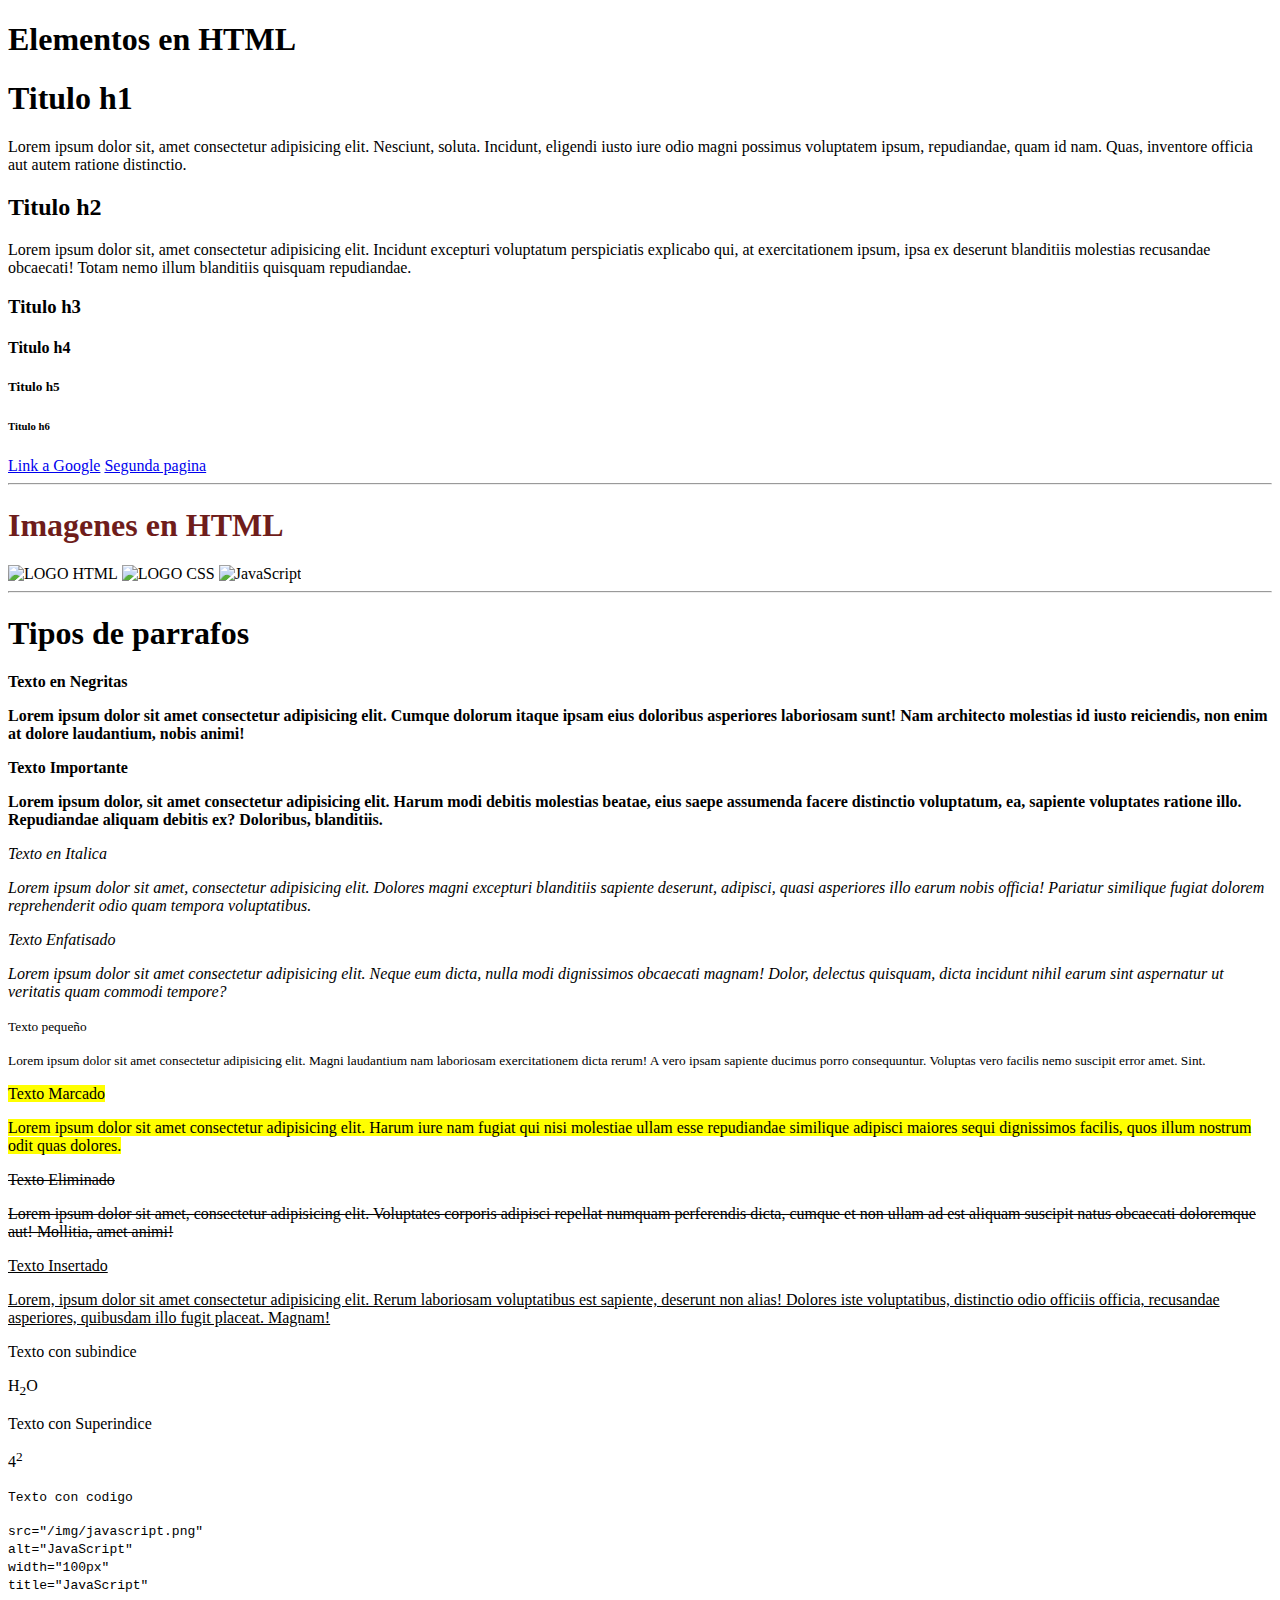
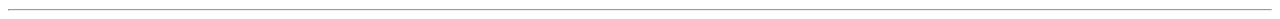
==== index.html @ 60fa77d1 "Vimos los tipos de texto en html" ====
<!DOCTYPE html>
<html lang="en">
  <head>
    <meta charset="UTF-8" />
    <meta http-equiv="X-UA-Compatible" content="IE=edge" />
    <meta name="viewport" content="width=device-width, initial-scale=1.0" />
    <title>Document</title>
  </head>

  <body>
    <!--Si queremos un color de fondo dentro del HTML podemos usar 
        style="background-color: #F0EBD8;-->
    <h1>Elementos en HTML</h1>
    <h1>Titulo h1</h1>
    <p>
      Lorem ipsum dolor sit, amet consectetur adipisicing elit. Nesciunt,
      soluta. Incidunt, eligendi iusto iure odio magni possimus voluptatem
      ipsum, repudiandae, quam id nam. Quas, inventore officia aut autem ratione
      distinctio.
    </p>
    <h2>Titulo h2</h2>
    <p>
      Lorem ipsum dolor sit, amet consectetur adipisicing elit. Incidunt
      excepturi voluptatum perspiciatis explicabo qui, at exercitationem ipsum,
      ipsa ex deserunt blanditiis molestias recusandae obcaecati! Totam nemo
      illum blanditiis quisquam repudiandae.
    </p>
    <h3>Titulo h3</h3>
    <h4>Titulo h4</h4>
    <h5>Titulo h5</h5>
    <h6>Titulo h6</h6>
    <a href="https://google.com" target="_blank">Link a Google</a>

    <!--Esta pagina se mostrara en una nueva pestaña, esto es gracias a la 
        etiqueta tarjet-->

    <a href="second.html">Segunda pagina</a>

    <hr />

    <h1 style="color: #6f1d1b">Imagenes en HTML</h1>
    <img src="/img/html.png" alt="LOGO HTML" width="100px" title="HTML" />
    <img src="/img/css.png" alt="LOGO CSS" width="100px" title="CSS" />
    <img
      src="/img/javascript.png"
      alt="JavaScript"
      width="100px"
      title="JavaScript"
    />

    <hr />

    <h1>Tipos de parrafos</h1>
    <p><b>Texto en Negritas</b></p>
    <p>
      <b
        >Lorem ipsum dolor sit amet consectetur adipisicing elit. Cumque dolorum
        itaque ipsam eius doloribus asperiores laboriosam sunt! Nam architecto
        molestias id iusto reiciendis, non enim at dolore laudantium, nobis
        animi!</b
      >
    </p>
    <p><strong>Texto Importante</strong></p>
    <p>
      <strong
        >Lorem ipsum dolor, sit amet consectetur adipisicing elit. Harum modi
        debitis molestias beatae, eius saepe assumenda facere distinctio
        voluptatum, ea, sapiente voluptates ratione illo. Repudiandae aliquam
        debitis ex? Doloribus, blanditiis.</strong
      >
    </p>
    <p><i>Texto en Italica</i></p>
    <p>
      <i
        >Lorem ipsum dolor sit amet, consectetur adipisicing elit. Dolores magni
        excepturi blanditiis sapiente deserunt, adipisci, quasi asperiores illo
        earum nobis officia! Pariatur similique fugiat dolorem reprehenderit
        odio quam tempora voluptatibus.</i
      >
    </p>
    <p><em>Texto Enfatisado</em></p>
    <p>
      <em
        >Lorem ipsum dolor sit amet consectetur adipisicing elit. Neque eum
        dicta, nulla modi dignissimos obcaecati magnam! Dolor, delectus
        quisquam, dicta incidunt nihil earum sint aspernatur ut veritatis quam
        commodi tempore?</em
      >
    </p>
    <p><small>Texto pequeño</small></p>
    <p>
      <small
        >Lorem ipsum dolor sit amet consectetur adipisicing elit. Magni
        laudantium nam laboriosam exercitationem dicta rerum! A vero ipsam
        sapiente ducimus porro consequuntur. Voluptas vero facilis nemo suscipit
        error amet. Sint.</small
      >
    </p>
    <p><mark>Texto Marcado</mark></p>
    <p>
      <mark
        >Lorem ipsum dolor sit amet consectetur adipisicing elit. Harum iure nam
        fugiat qui nisi molestiae ullam esse repudiandae similique adipisci
        maiores sequi dignissimos facilis, quos illum nostrum odit quas
        dolores.</mark
      >
    </p>
    <p><del>Texto Eliminado</del></p>
    <p>
      <del
        >Lorem ipsum dolor sit amet, consectetur adipisicing elit. Voluptates
        corporis adipisci repellat numquam perferendis dicta, cumque et non
        ullam ad est aliquam suscipit natus obcaecati doloremque aut! Mollitia,
        amet animi!
      </del>
    </p>
    <p><ins>Texto Insertado</ins></p>
    <p>
      <ins
        >Lorem, ipsum dolor sit amet consectetur adipisicing elit. Rerum
        laboriosam voluptatibus est sapiente, deserunt non alias! Dolores iste
        voluptatibus, distinctio odio officiis officia, recusandae asperiores,
        quibusdam illo fugit placeat. Magnam!
      </ins>
      <p>Texto con subindice</p>
    </p>
    <P>H<sub>2</sub>O</P>
    <p>Texto con Superindice</p>
    <p>4<sup>2</sup></p>
    <p><code>Texto con codigo</code></p>
    <p>
        <code>
            src="/img/javascript.png"<br>
            alt="JavaScript"<br>
            width="100px"<br>
            title="JavaScript"<br>
        </code>
    </p>

    <hr>


  </body>
</html>
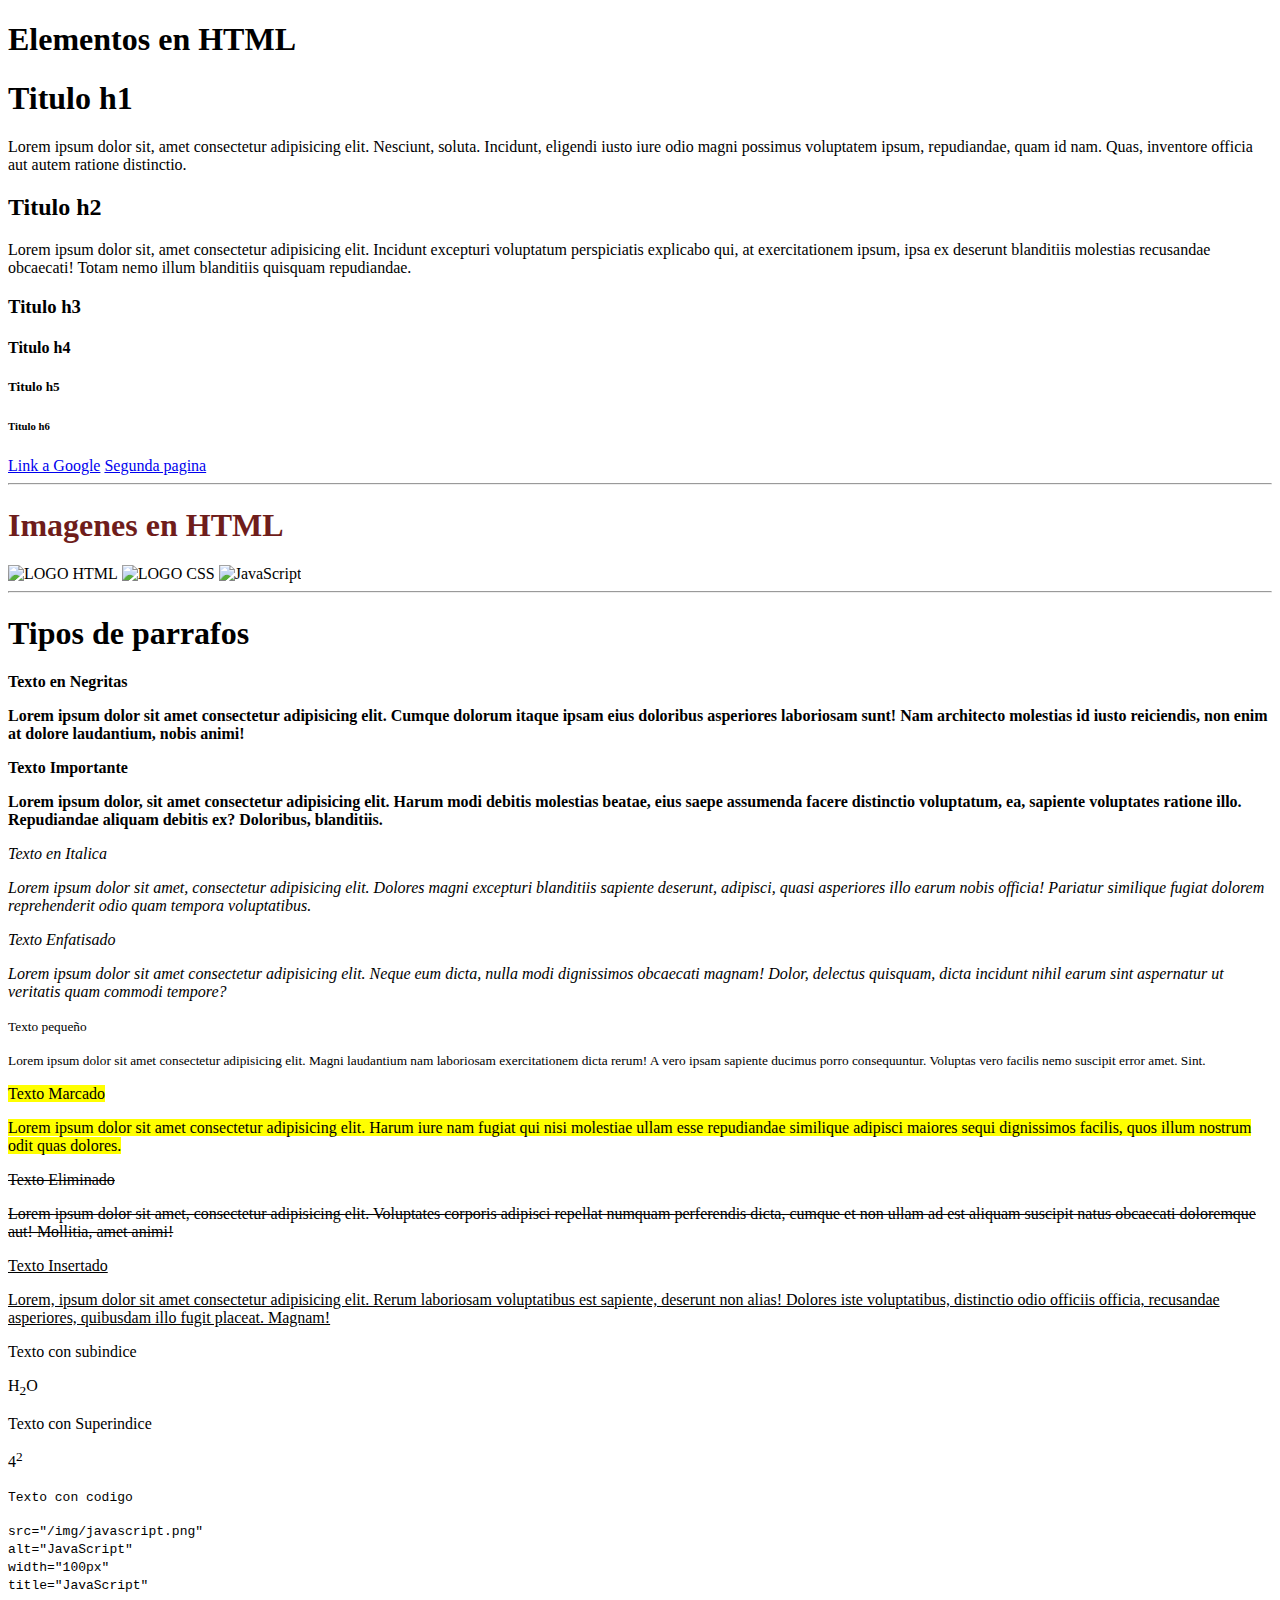
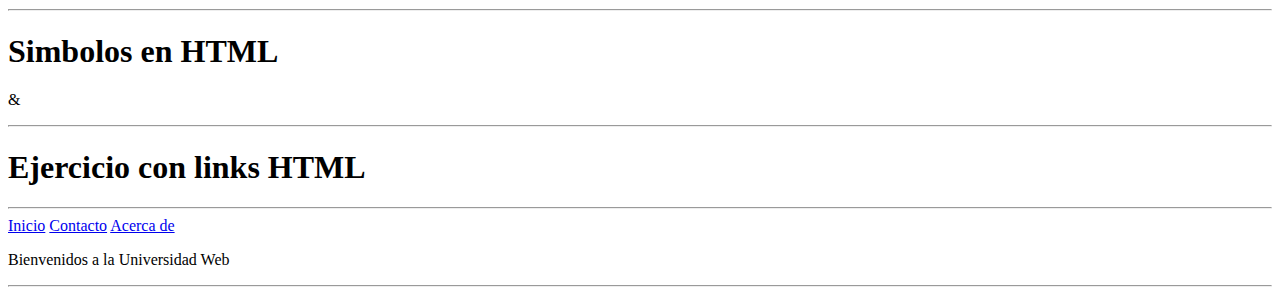
==== commit cf5a759b: "Realizamos un ejercicio simple de un menu con diferetes links" ====
--- a/index.html
+++ b/index.html
@@ -139,6 +139,18 @@
 
     <hr>
 
+    <h1>Simbolos en HTML</h1>
+    <p>&</p>
 
+    <hr>
+
+    <h1>Ejercicio con links HTML</h1>
+    <hr>
+    <a href="/index.html">Inicio</a>
+    <a href="/contacto.html">Contacto</a>
+    <a href="/acerca-de.html">Acerca de</a>
+    <p>Bienvenidos a la Universidad Web</p>
+    <hr>
+    
   </body>
 </html>
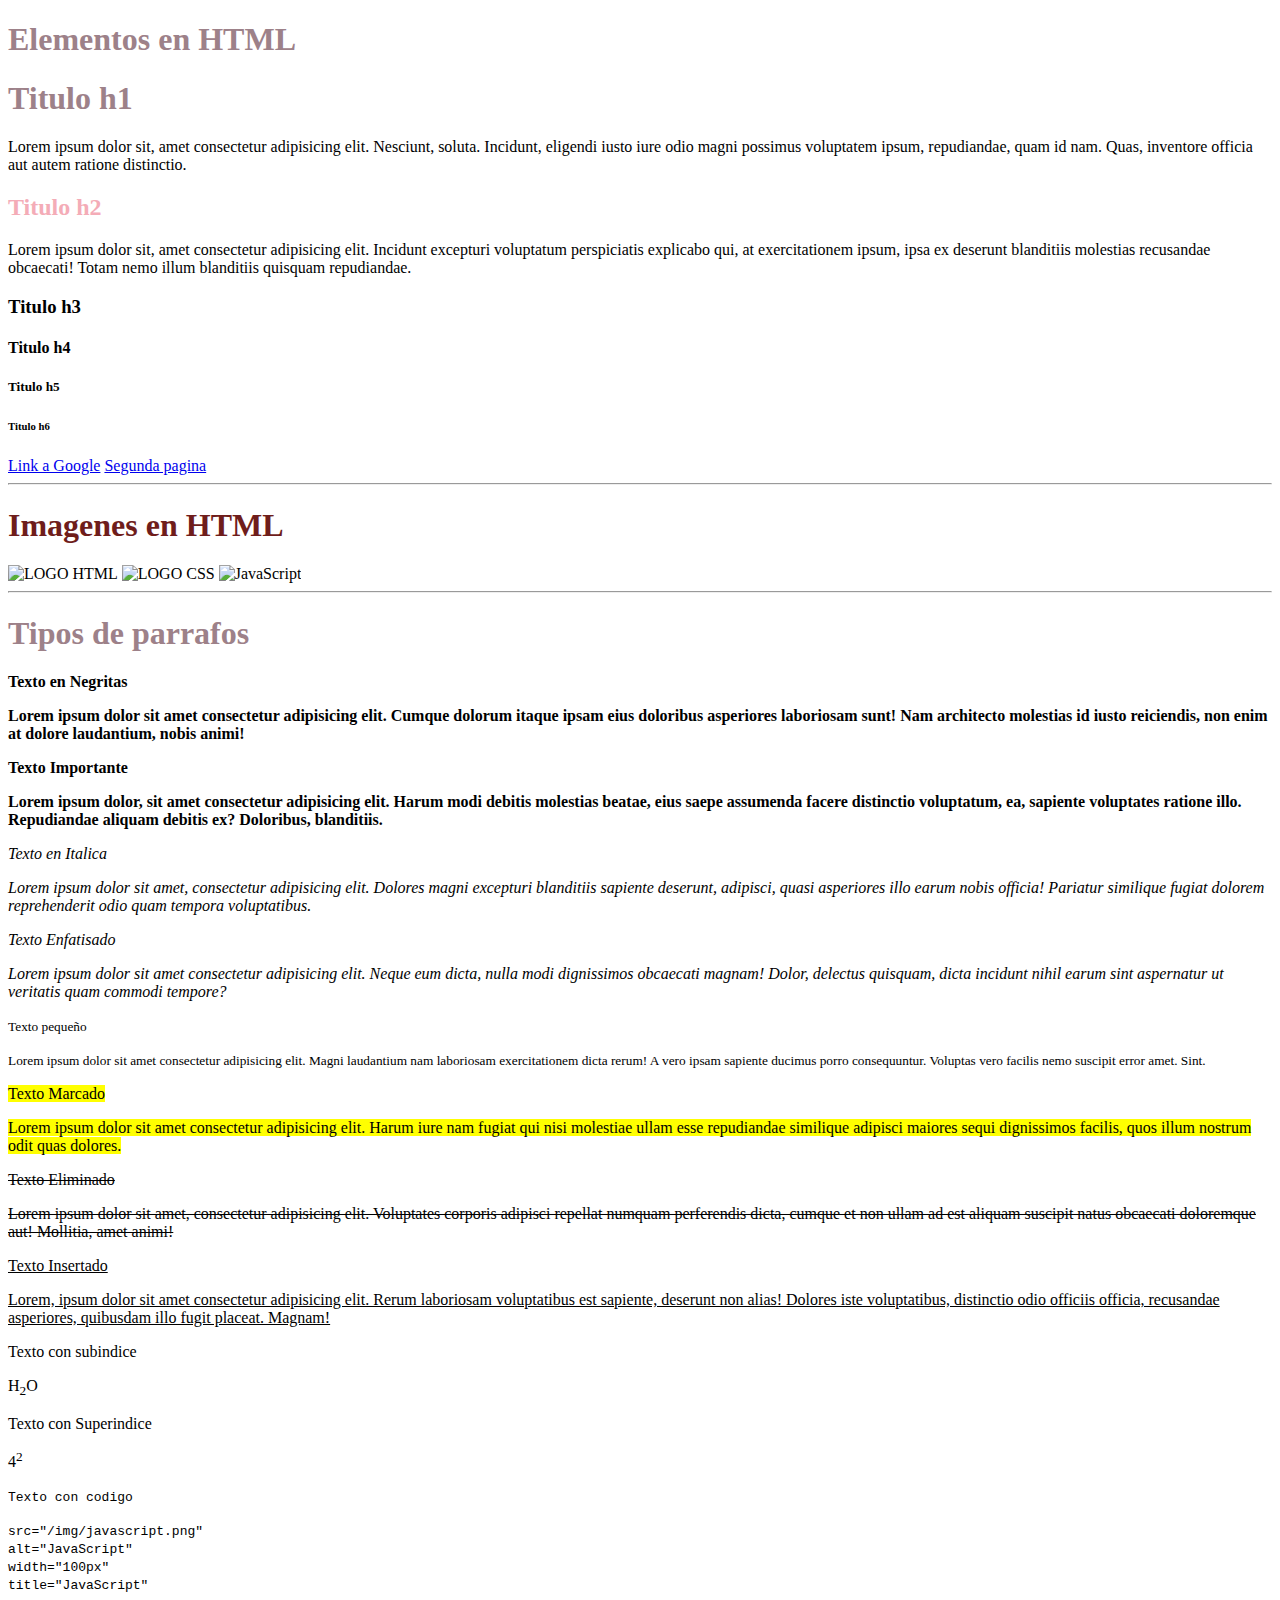
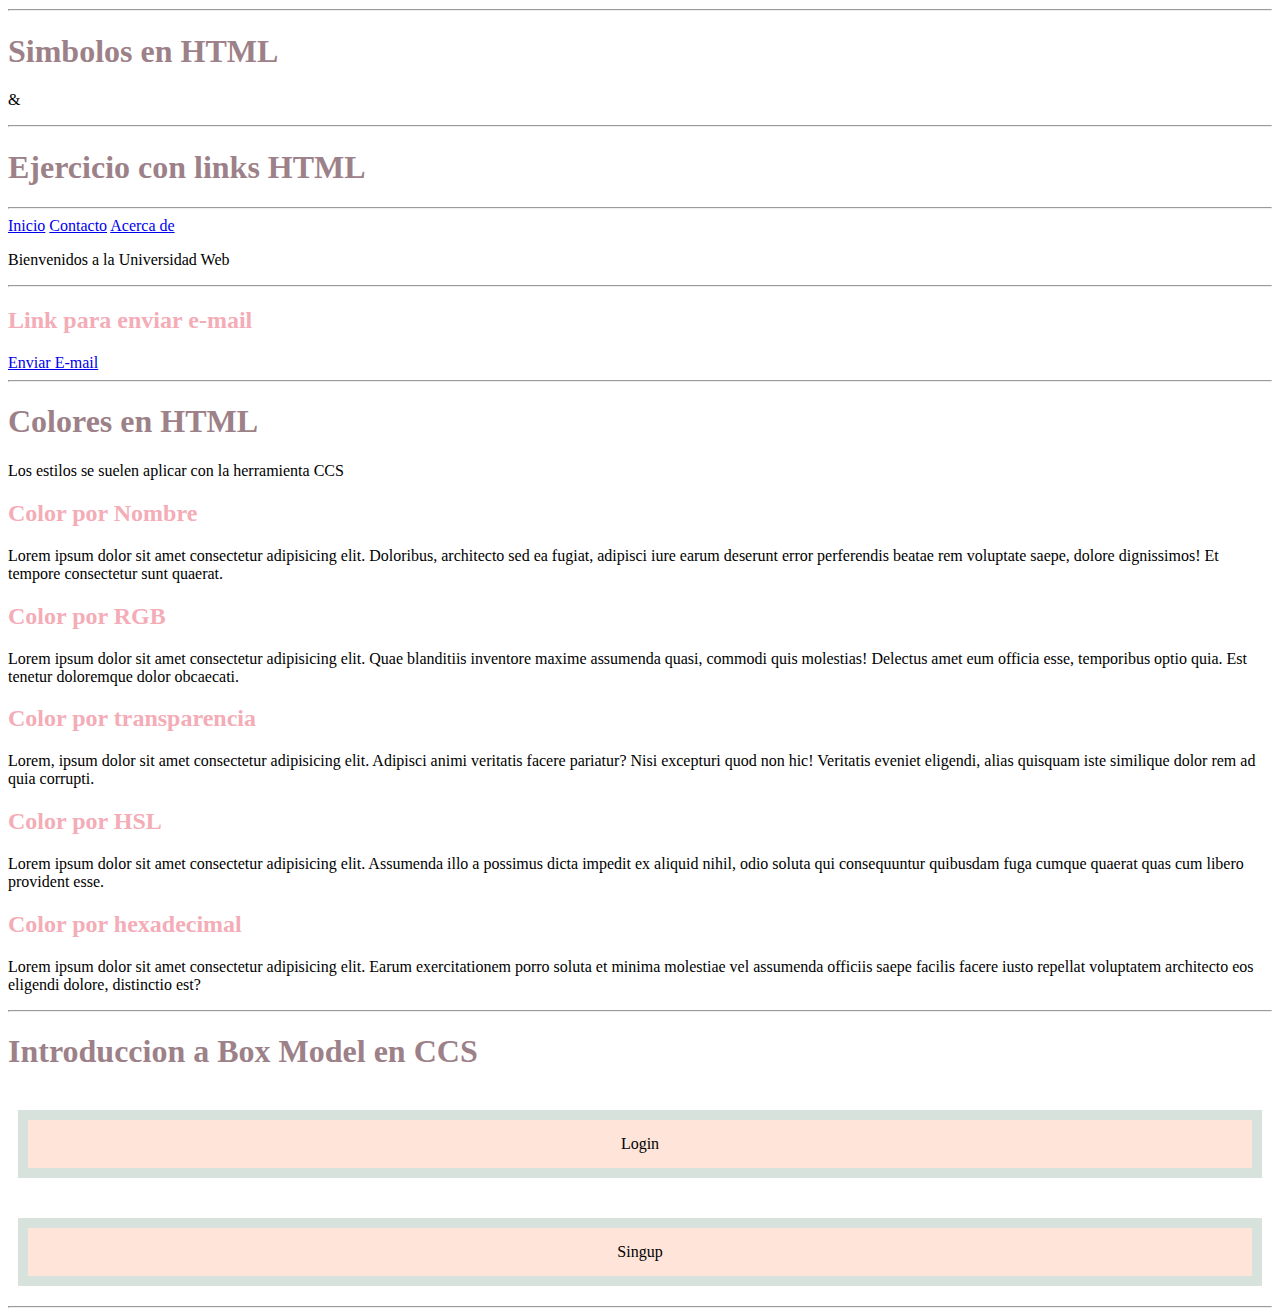
==== commit a1ca11b8: "Se creo la carpeta CSS y se agregaron los apuntes de la segunda leccion" ====
--- a/index.html
+++ b/index.html
@@ -5,6 +5,7 @@
     <meta http-equiv="X-UA-Compatible" content="IE=edge" />
     <meta name="viewport" content="width=device-width, initial-scale=1.0" />
     <title>Document</title>
+    <link rel="stylesheet" href="/CSS/styles.css" />
   </head>
 
   <body>
@@ -122,35 +123,88 @@
         voluptatibus, distinctio odio officiis officia, recusandae asperiores,
         quibusdam illo fugit placeat. Magnam!
       </ins>
-      <p>Texto con subindice</p>
-    </p>
-    <P>H<sub>2</sub>O</P>
+    </p>
+
+    <p>Texto con subindice</p>
+    <p>H<sub>2</sub>O</p>
     <p>Texto con Superindice</p>
     <p>4<sup>2</sup></p>
     <p><code>Texto con codigo</code></p>
     <p>
-        <code>
-            src="/img/javascript.png"<br>
-            alt="JavaScript"<br>
-            width="100px"<br>
-            title="JavaScript"<br>
-        </code>
-    </p>
-
-    <hr>
+      <code>
+        src="/img/javascript.png"<br />
+        alt="JavaScript"<br />
+        width="100px"<br />
+        title="JavaScript"<br />
+      </code>
+    </p>
+
+    <hr />
 
     <h1>Simbolos en HTML</h1>
     <p>&</p>
 
-    <hr>
+    <hr />
 
     <h1>Ejercicio con links HTML</h1>
-    <hr>
+    <hr />
     <a href="/index.html">Inicio</a>
     <a href="/contacto.html">Contacto</a>
     <a href="/acerca-de.html">Acerca de</a>
     <p>Bienvenidos a la Universidad Web</p>
-    <hr>
-    
+    <hr />
+    <h2>Link para enviar e-mail</h2>
+    <a
+      href="mailto:albertozavaleta7600@gmail.com?subject=Contacto&body=prueba-email"
+      >Enviar E-mail</a
+    >
+
+    <hr />
+
+    <h1>Colores en HTML</h1>
+    <!--Podemos utilizar HTML color code-->
+
+    <p>Los estilos se suelen aplicar con la herramienta CCS</p>
+    <h2>Color por Nombre</h2>
+    <p>
+      Lorem ipsum dolor sit amet consectetur adipisicing elit. Doloribus,
+      architecto sed ea fugiat, adipisci iure earum deserunt error perferendis
+      beatae rem voluptate saepe, dolore dignissimos! Et tempore consectetur
+      sunt quaerat.
+    </p>
+    <h2>Color por RGB</h2>
+    <p>
+      Lorem ipsum dolor sit amet consectetur adipisicing elit. Quae blanditiis
+      inventore maxime assumenda quasi, commodi quis molestias! Delectus amet
+      eum officia esse, temporibus optio quia. Est tenetur doloremque dolor
+      obcaecati.
+    </p>
+    <h2>Color por transparencia</h2>
+    <p>
+      Lorem, ipsum dolor sit amet consectetur adipisicing elit. Adipisci animi
+      veritatis facere pariatur? Nisi excepturi quod non hic! Veritatis eveniet
+      eligendi, alias quisquam iste similique dolor rem ad quia corrupti.
+    </p>
+    <h2>Color por HSL</h2>
+    <p>
+      Lorem ipsum dolor sit amet consectetur adipisicing elit. Assumenda illo a
+      possimus dicta impedit ex aliquid nihil, odio soluta qui consequuntur
+      quibusdam fuga cumque quaerat quas cum libero provident esse.
+    </p>
+    <h2>Color por hexadecimal</h2>
+    <p>
+      Lorem ipsum dolor sit amet consectetur adipisicing elit. Earum
+      exercitationem porro soluta et minima molestiae vel assumenda officiis
+      saepe facilis facere iusto repellat voluptatem architecto eos eligendi
+      dolore, distinctio est?
+    </p>
+
+    <hr />
+
+    <h1>Introduccion a Box Model en CCS</h1>
+    <p class="plogin">Login</p>
+    <p class="psingup">Singup</p>
+
+    <hr />
   </body>
 </html>
--- a/CSS/styles.css
+++ b/CSS/styles.css
@@ -0,0 +1,21 @@
+h1 {
+    color: #9d8189;
+}
+h2 {
+    color: #f4acb7;
+}
+.plogin {
+    background-color: #ffe5d9;
+    text-align: center;
+    padding: 15px;
+    border: 10px solid #d8e2dc;
+    margin: 40px 10px 20px 10px; /*margin: "top" "left" "bottom" "right";*/
+}
+.psingup {
+    background-color: #ffe5d9;
+    text-align: center;
+    padding: 15px;
+    border: 10px solid #d8e2dc;
+    margin: 40px 10px 20px 10px; /*margin: "top" "left" "bottom" "right";
+    /*margin: auto; "Esta linea centra los elementos de manera horizontal"*/
+}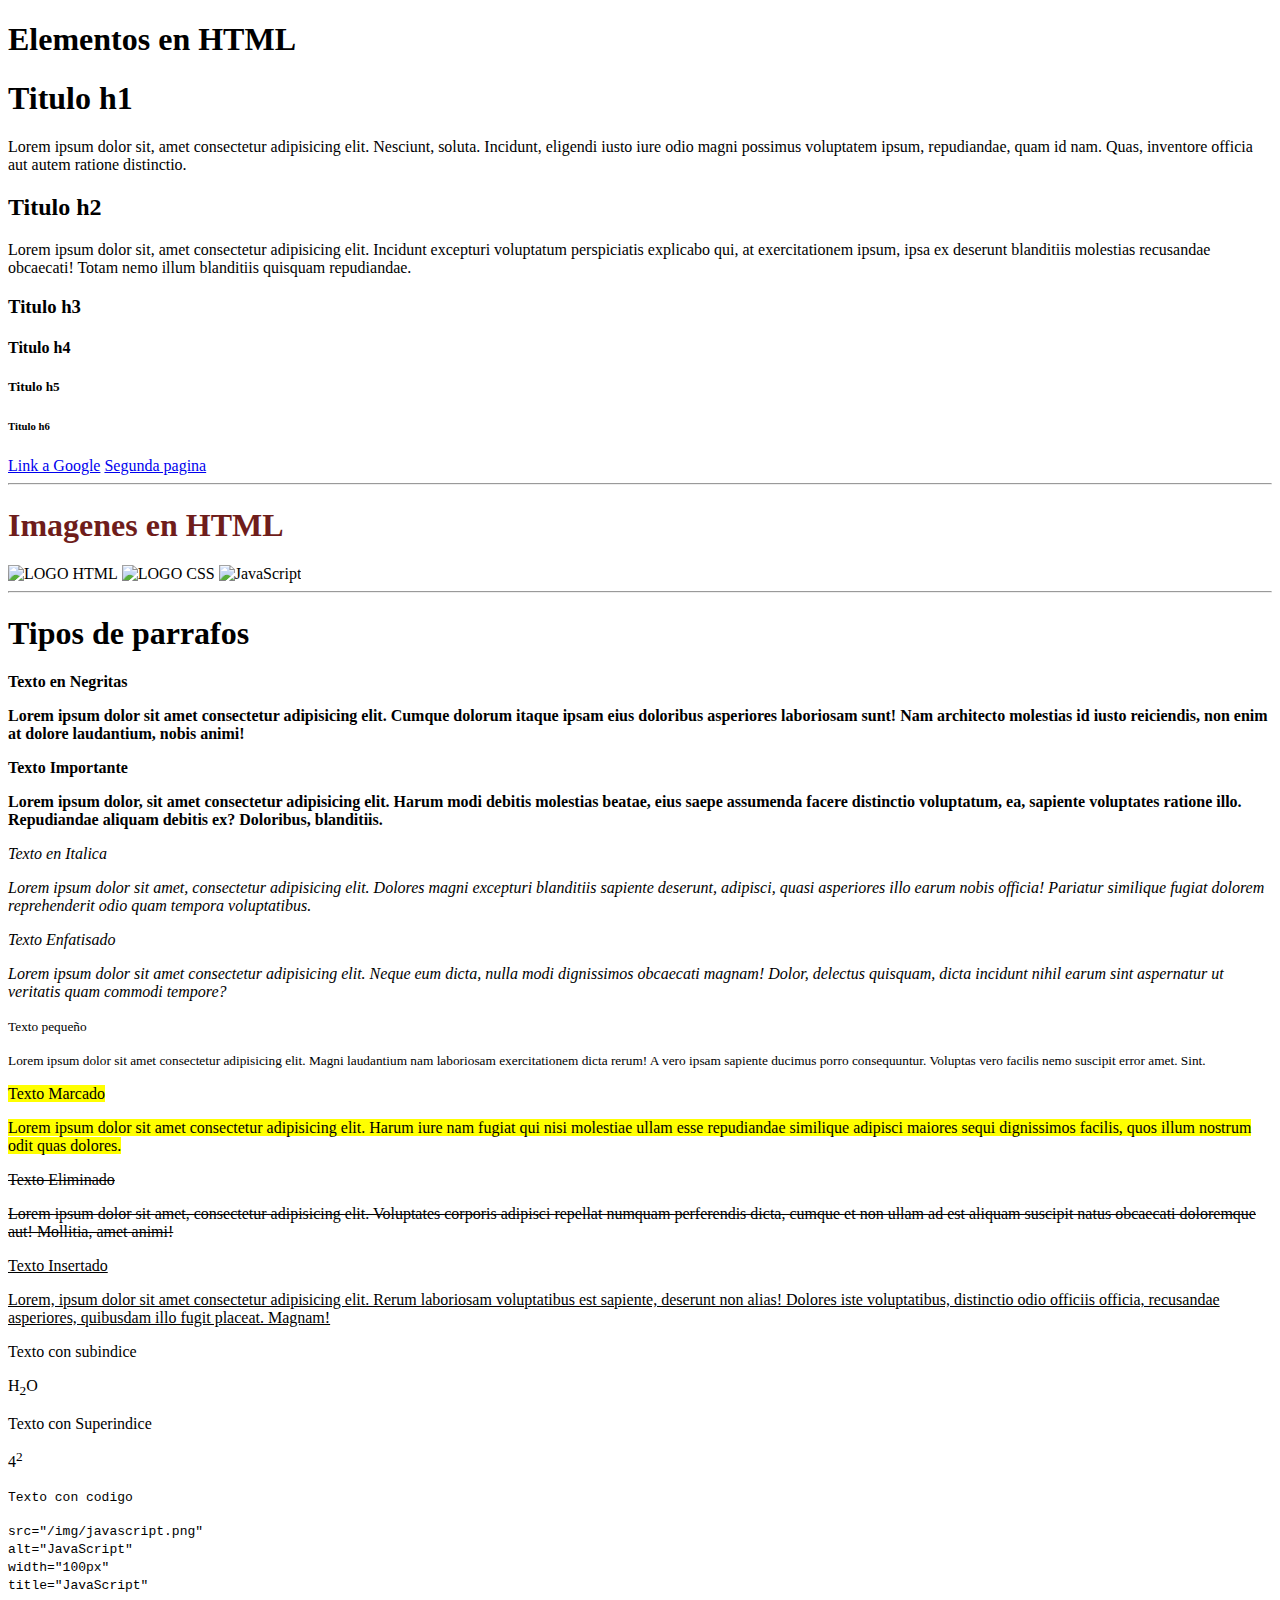
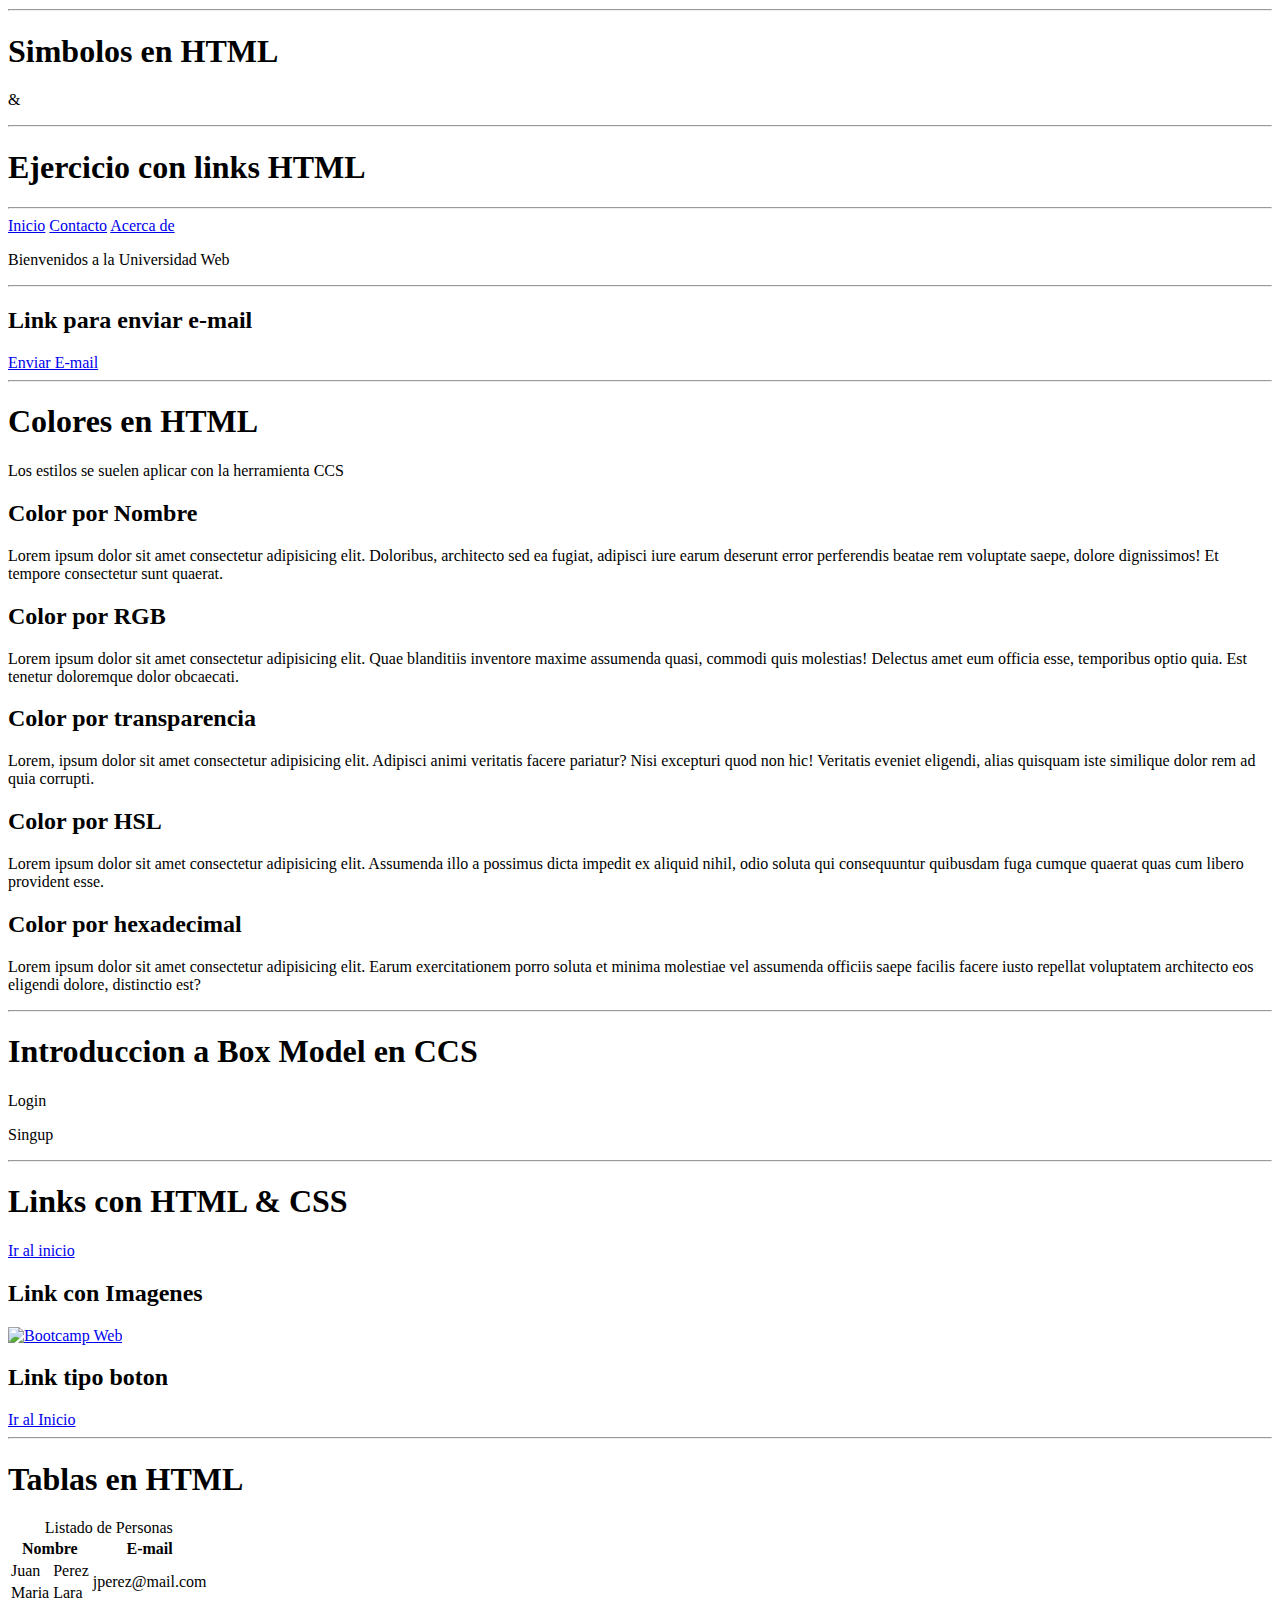
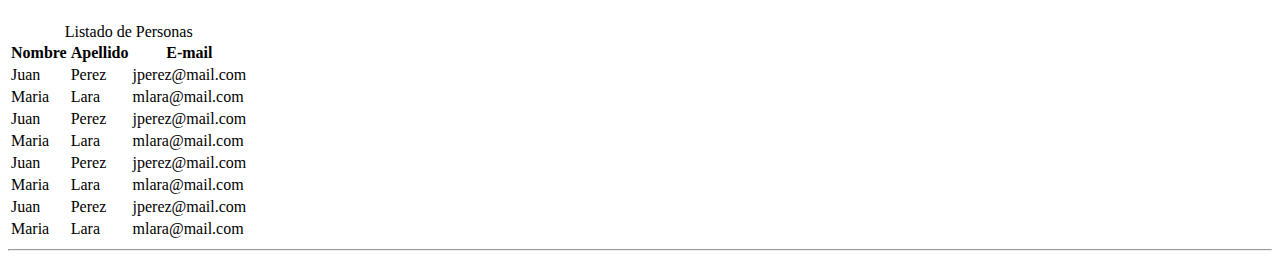
==== commit db54160b: "se agregaron los apuntes de la leccion0" ====
--- a/index.html
+++ b/index.html
@@ -5,7 +5,10 @@
     <meta http-equiv="X-UA-Compatible" content="IE=edge" />
     <meta name="viewport" content="width=device-width, initial-scale=1.0" />
     <title>Document</title>
-    <link rel="stylesheet" href="/CSS/styles.css" />
+    <link rel="stylesheet" href="/css/styles.css" />
+    <link rel="preconnect" href="https://fonts.googleapis.com">
+<link rel="preconnect" href="https://fonts.gstatic.com" crossorigin>
+<link href="https://fonts.googleapis.com/css2?family=Trocchi&display=swap" rel="stylesheet"> <!--Link a fuente externa en este caso Trochi by Google-->
   </head>
 
   <body>
@@ -206,5 +209,95 @@
     <p class="psingup">Singup</p>
 
     <hr />
+    <h1>Links con HTML & CSS</h1>
+    <a href="/index.html">Ir al inicio</a>
+    <h2>Link con Imagenes</h2>
+    <a href="/index.html">
+      <img
+        src="/img/html.png"
+        alt="Bootcamp Web"
+        title="Ir al inicio"
+        style="height: 150px"
+      />
+    </a>
+    <h2>Link tipo boton</h2>
+    <a href="/index.html">Ir al Inicio</a>
+
+    <hr />
+
+    <h1>Tablas en HTML</h1>
+    <table>
+      <caption>
+        Listado de Personas
+      </caption>
+      <tr>
+        <th colspan="2">Nombre</th>
+        <th>E-mail</th>
+      </tr>
+      <tr>
+        <td>Juan</td>
+        <td>Perez</td>
+        <td rowspan="2">jperez@mail.com</td>
+      </tr>
+      <tr>
+        <td>Maria</td>
+        <td>Lara</td>
+      </tr>
+    </table>
+
+    <br />
+
+    <table>
+      <caption>
+        Listado de Personas
+      </caption>
+      <tr>
+        <th>Nombre</th>
+        <th>Apellido</th>
+        <th>E-mail</th>
+      </tr>
+      <tr>
+        <td>Juan</td>
+        <td>Perez</td>
+        <td>jperez@mail.com</td>
+      </tr>
+      <tr>
+        <td>Maria</td>
+        <td>Lara</td>
+        <td>mlara@mail.com</td>
+      </tr>
+      <tr>
+        <td>Juan</td>
+        <td>Perez</td>
+        <td>jperez@mail.com</td>
+      </tr>
+      <tr>
+        <td>Maria</td>
+        <td>Lara</td>
+        <td>mlara@mail.com</td>
+      </tr>
+      <tr>
+        <td>Juan</td>
+        <td>Perez</td>
+        <td>jperez@mail.com</td>
+      </tr>
+      <tr>
+        <td>Maria</td>
+        <td>Lara</td>
+        <td>mlara@mail.com</td>
+      </tr>
+      <tr>
+        <td>Juan</td>
+        <td>Perez</td>
+        <td>jperez@mail.com</td>
+      </tr>
+      <tr>
+        <td>Maria</td>
+        <td>Lara</td>
+        <td>mlara@mail.com</td>
+      </tr>
+    </table>
+
+    <hr />
   </body>
 </html>
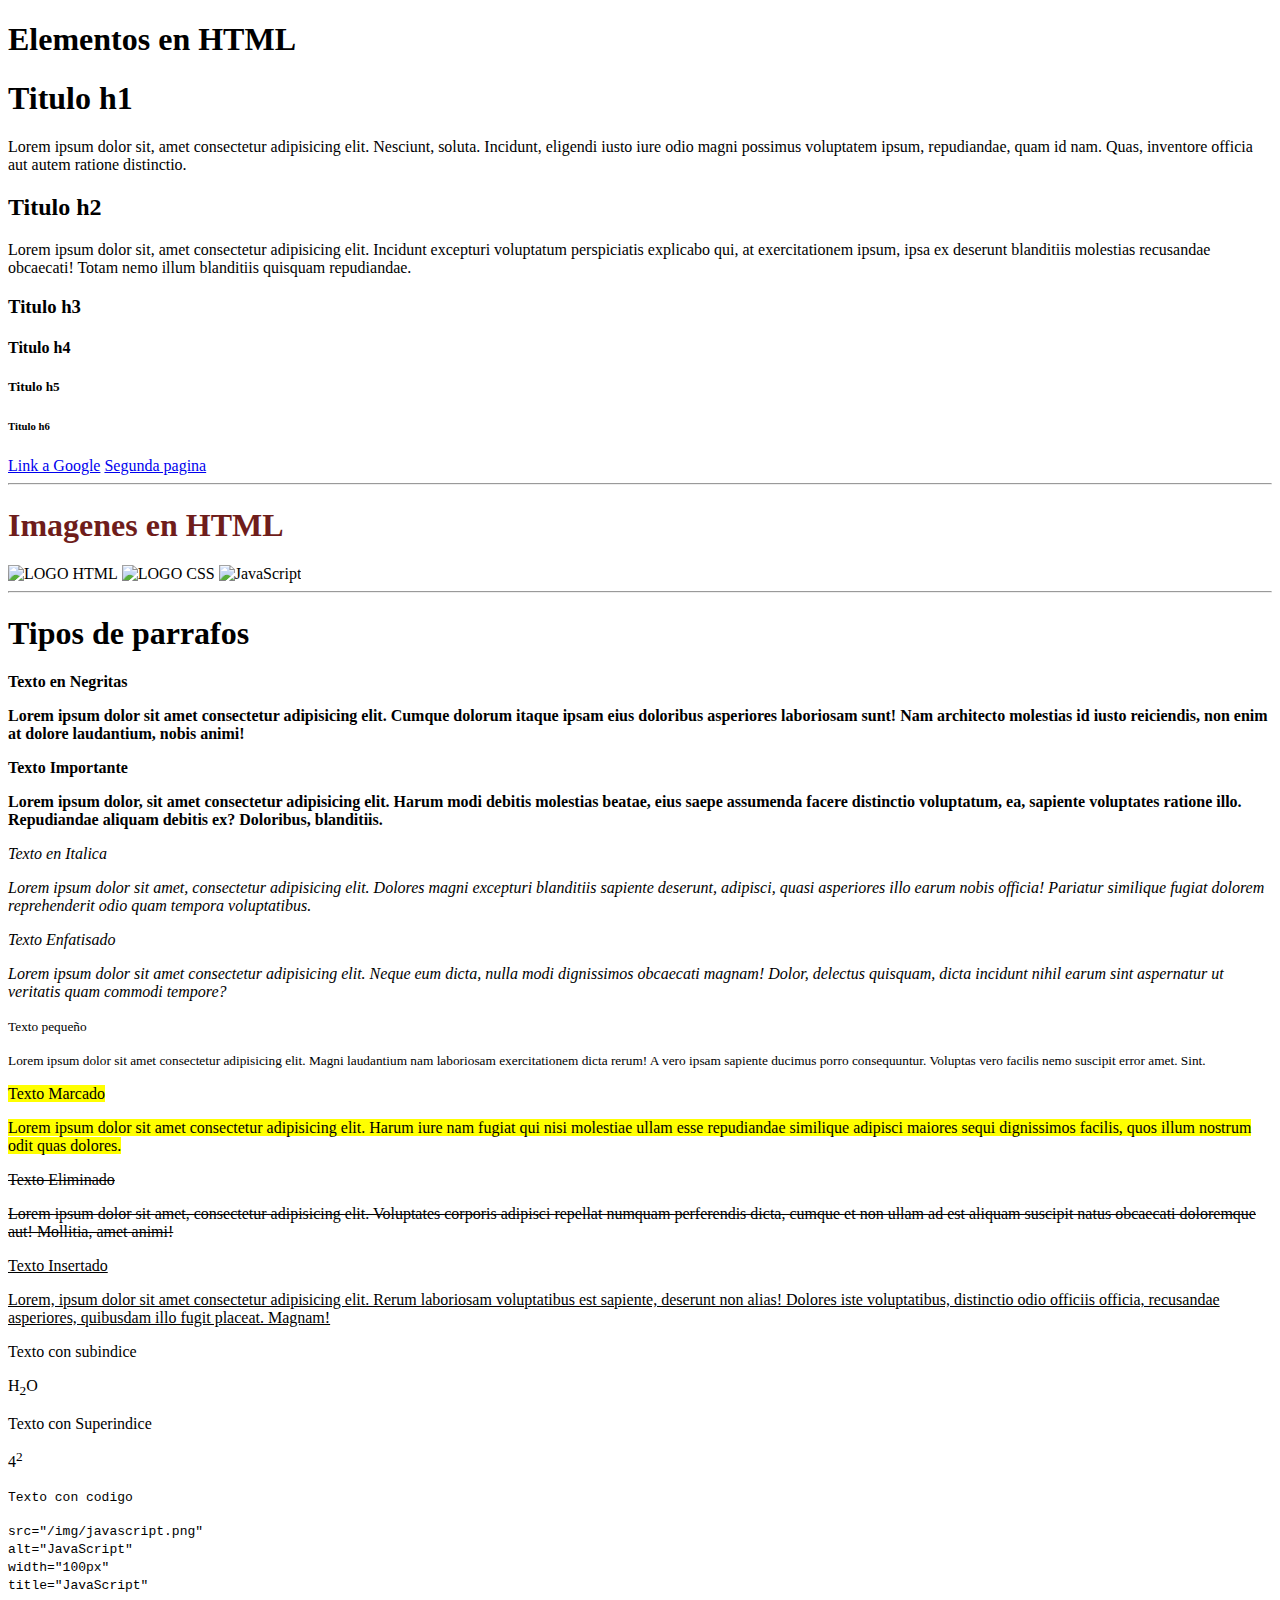
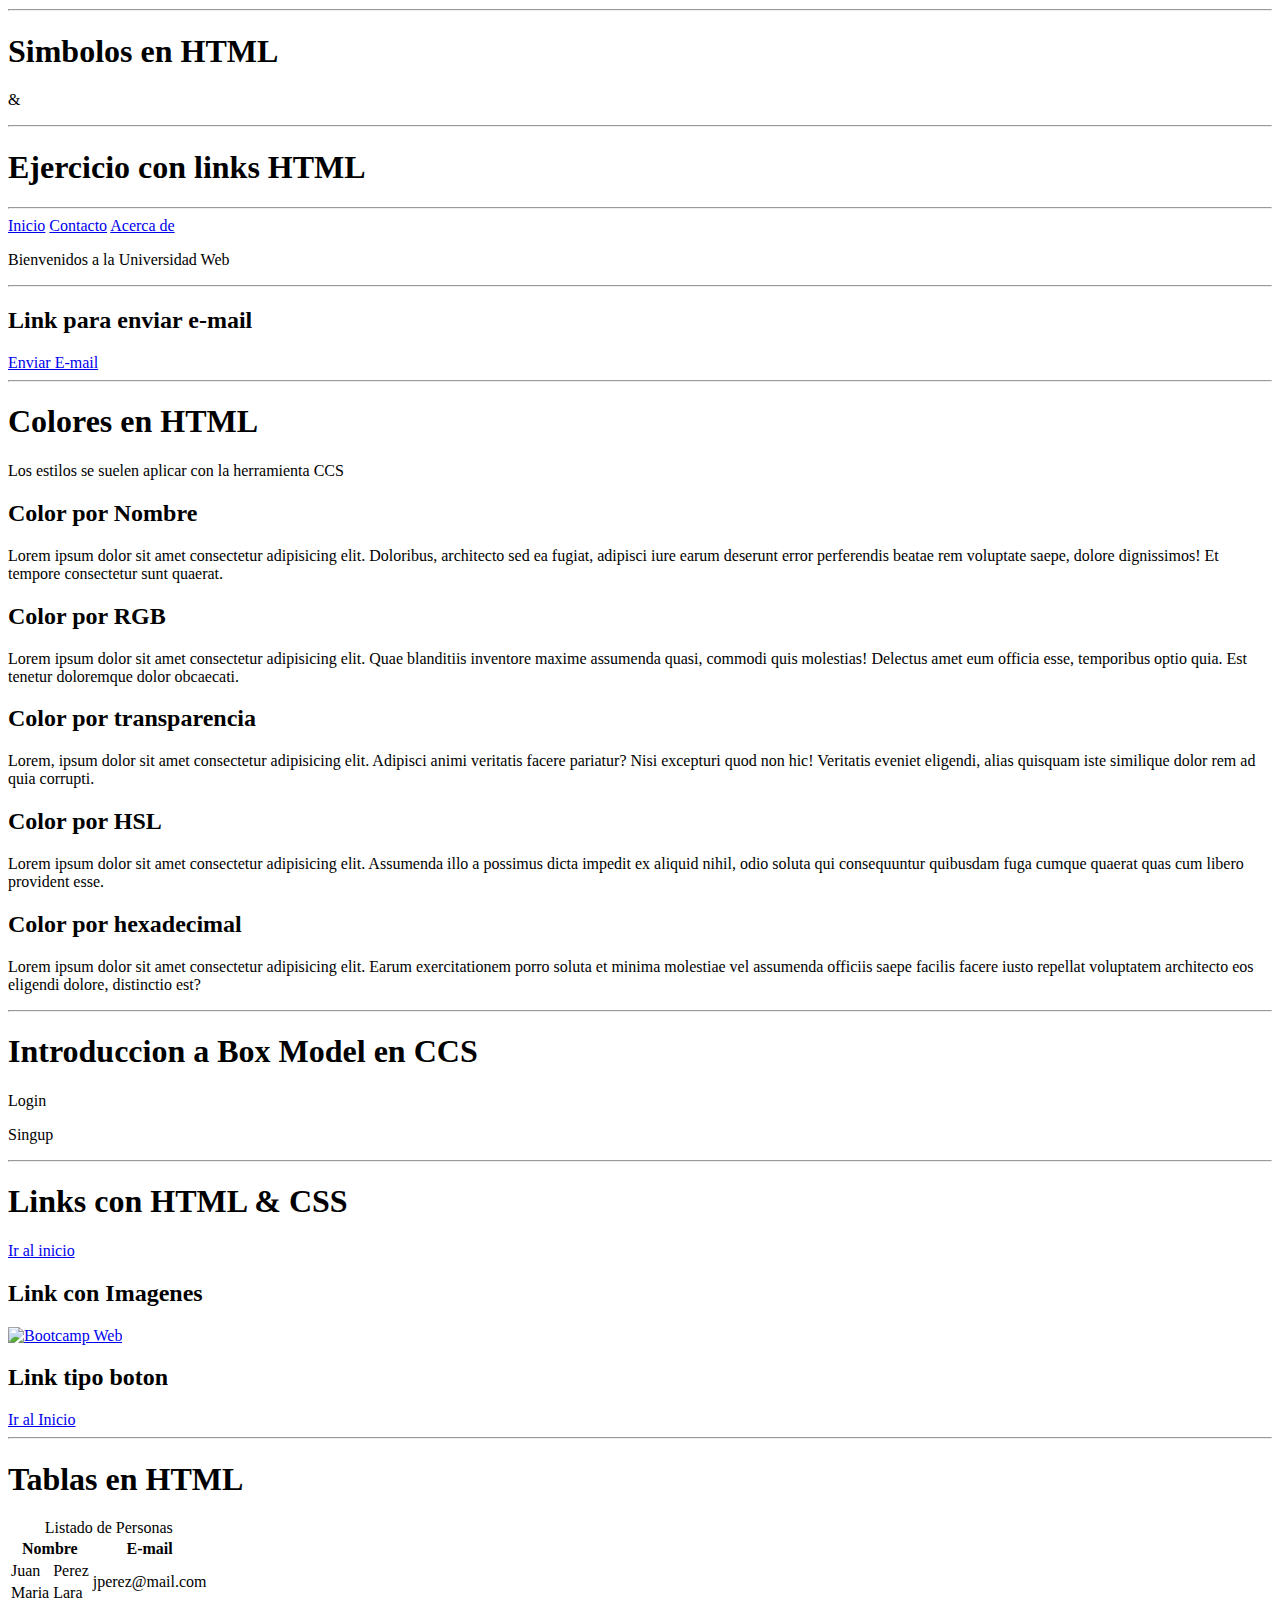
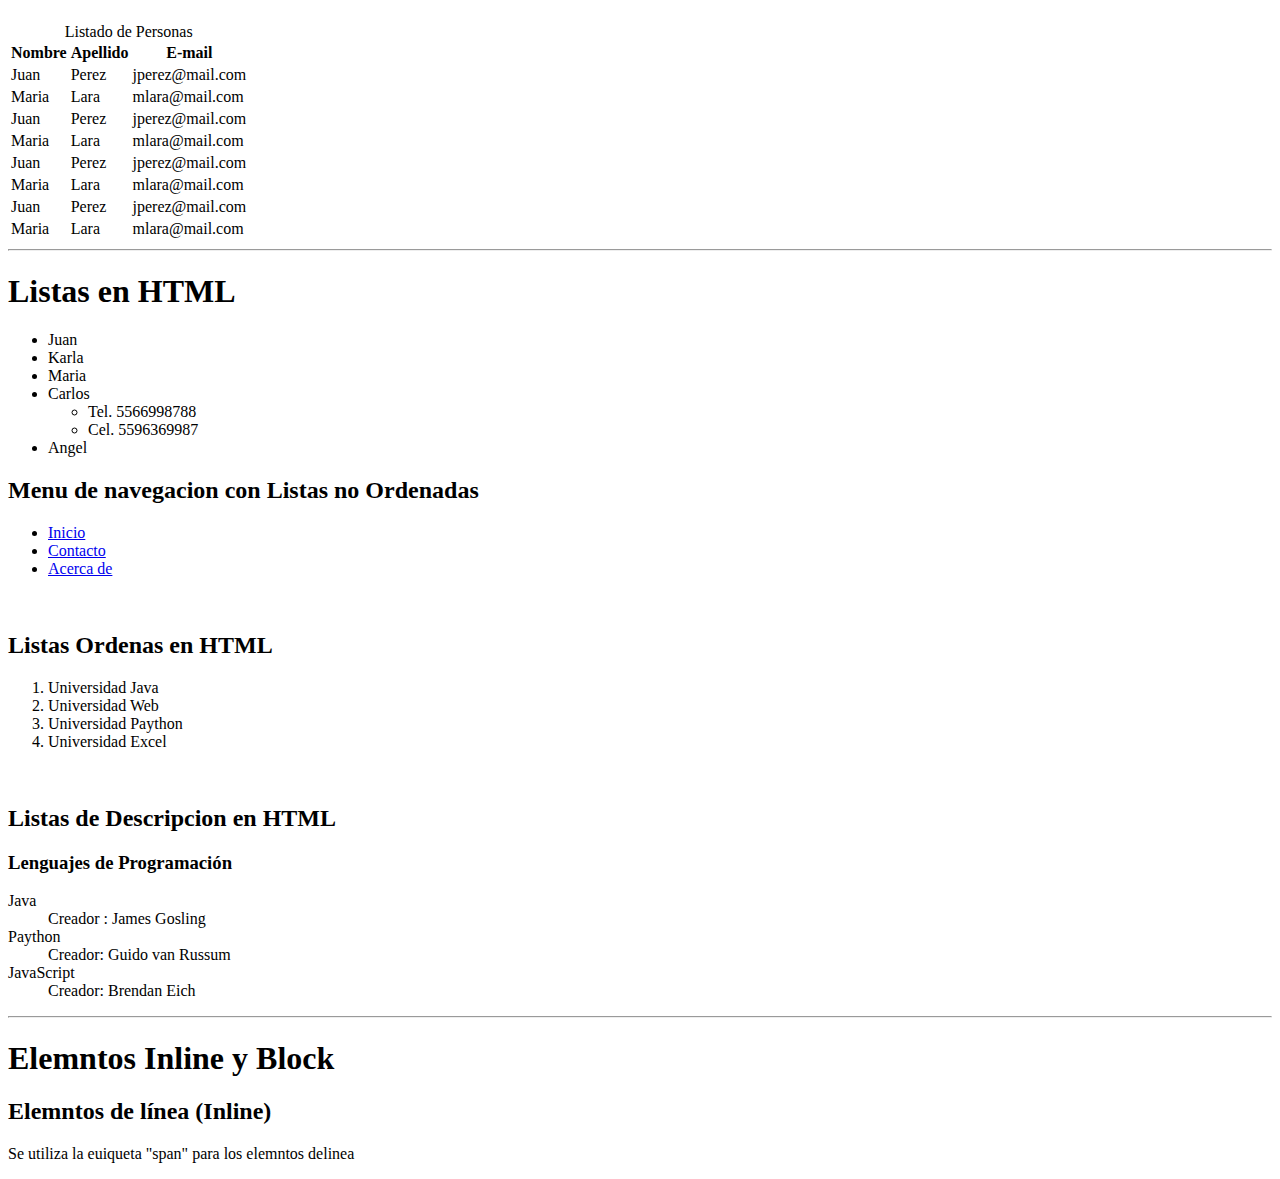
==== commit dccc0782: "Se agregaron los apuntes de elementos inline" ====
--- a/index.html
+++ b/index.html
@@ -6,9 +6,13 @@
     <meta name="viewport" content="width=device-width, initial-scale=1.0" />
     <title>Document</title>
     <link rel="stylesheet" href="/css/styles.css" />
-    <link rel="preconnect" href="https://fonts.googleapis.com">
-<link rel="preconnect" href="https://fonts.gstatic.com" crossorigin>
-<link href="https://fonts.googleapis.com/css2?family=Trocchi&display=swap" rel="stylesheet"> <!--Link a fuente externa en este caso Trochi by Google-->
+    <link rel="preconnect" href="https://fonts.googleapis.com" />
+    <link rel="preconnect" href="https://fonts.gstatic.com" crossorigin />
+    <link
+      href="https://fonts.googleapis.com/css2?family=Trocchi&display=swap"
+      rel="stylesheet"
+    />
+    <!--Link a fuente externa en este caso Trochi by Google-->
   </head>
 
   <body>
@@ -299,5 +303,57 @@
     </table>
 
     <hr />
+
+    <h1>Listas en HTML</h1>
+    <ul>
+      <!--Listas no ordenadas-->
+      <li>Juan</li>
+      <li>Karla</li>
+      <li>Maria</li>
+      <li>
+        Carlos
+        <ul>
+          <li>Tel. 5566998788</li>
+          <li>Cel. 5596369987</li>
+        </ul>
+      </li>
+      <li>Angel</li>
+    </ul>
+    <h2>Menu de navegacion con Listas no Ordenadas</h2>
+    <ul>
+      <li><a href="/index.html">Inicio</a></li>
+      <li><a href="/contacto.html">Contacto</a></li>
+      <li><a href="/acerca-de.html">Acerca de</a></li>
+    </ul>
+
+    <br />
+
+    <h2>Listas Ordenas en HTML</h2>
+    <ol>
+      <li>Universidad Java</li>
+      <li>Universidad Web</li>
+      <li>Universidad Paython</li>
+      <li>Universidad Excel</li>
+    </ol>
+
+    <br />
+
+    <h2>Listas de Descripcion en HTML</h2>
+    <h3>Lenguajes de Programación</h3>
+    <dl>
+      <dt>Java</dt>
+      <dd>Creador : James Gosling</dd>
+      <dt>Paython</dt>
+      <dd>Creador: Guido van Russum</dd>
+      <dt>JavaScript</dt>
+      <dd>Creador: Brendan Eich</dd>
+    </dl>
+
+    <hr />
+    
+    <h1>Elemntos Inline y Block</h1>
+
+    <h2>Elemntos de línea (Inline)</h2>
+    <p>Se utiliza la euiqueta <span class="span-text">"span"</span> para los elemntos delinea</p>
   </body>
 </html>
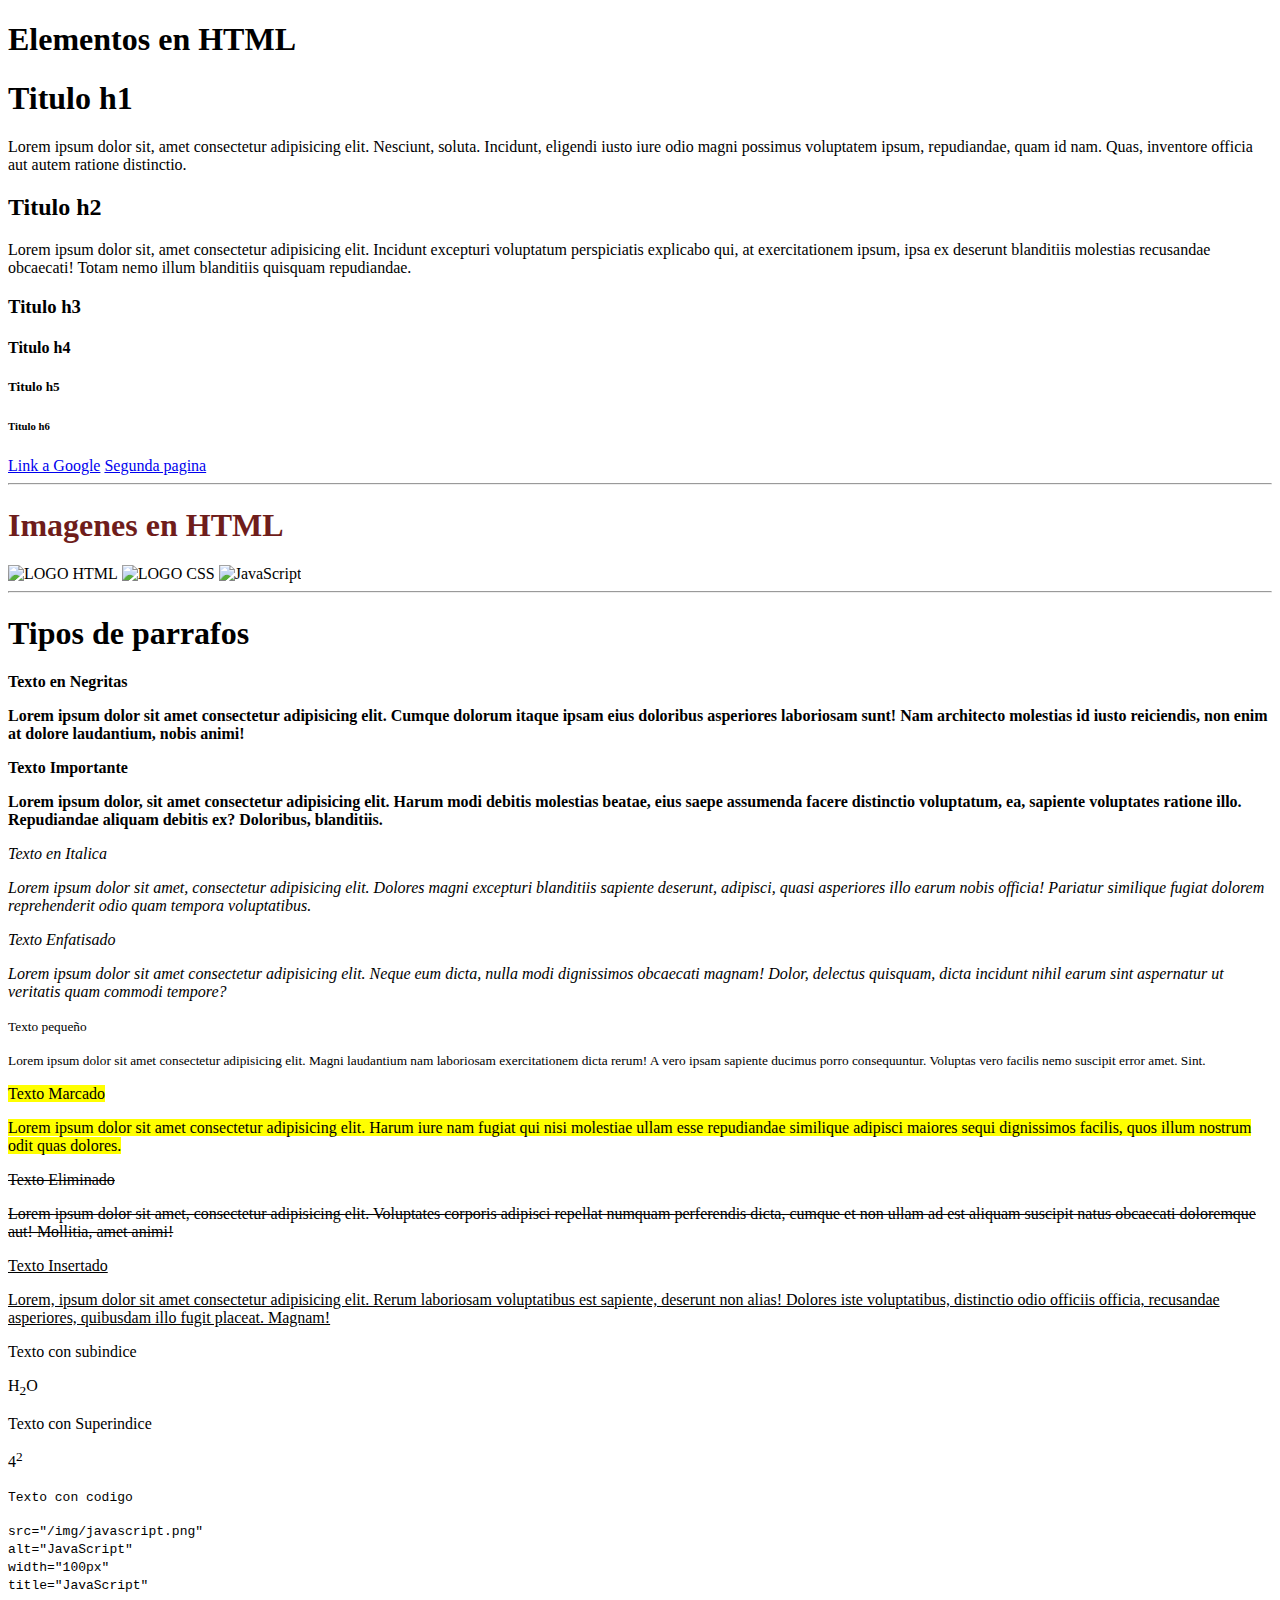
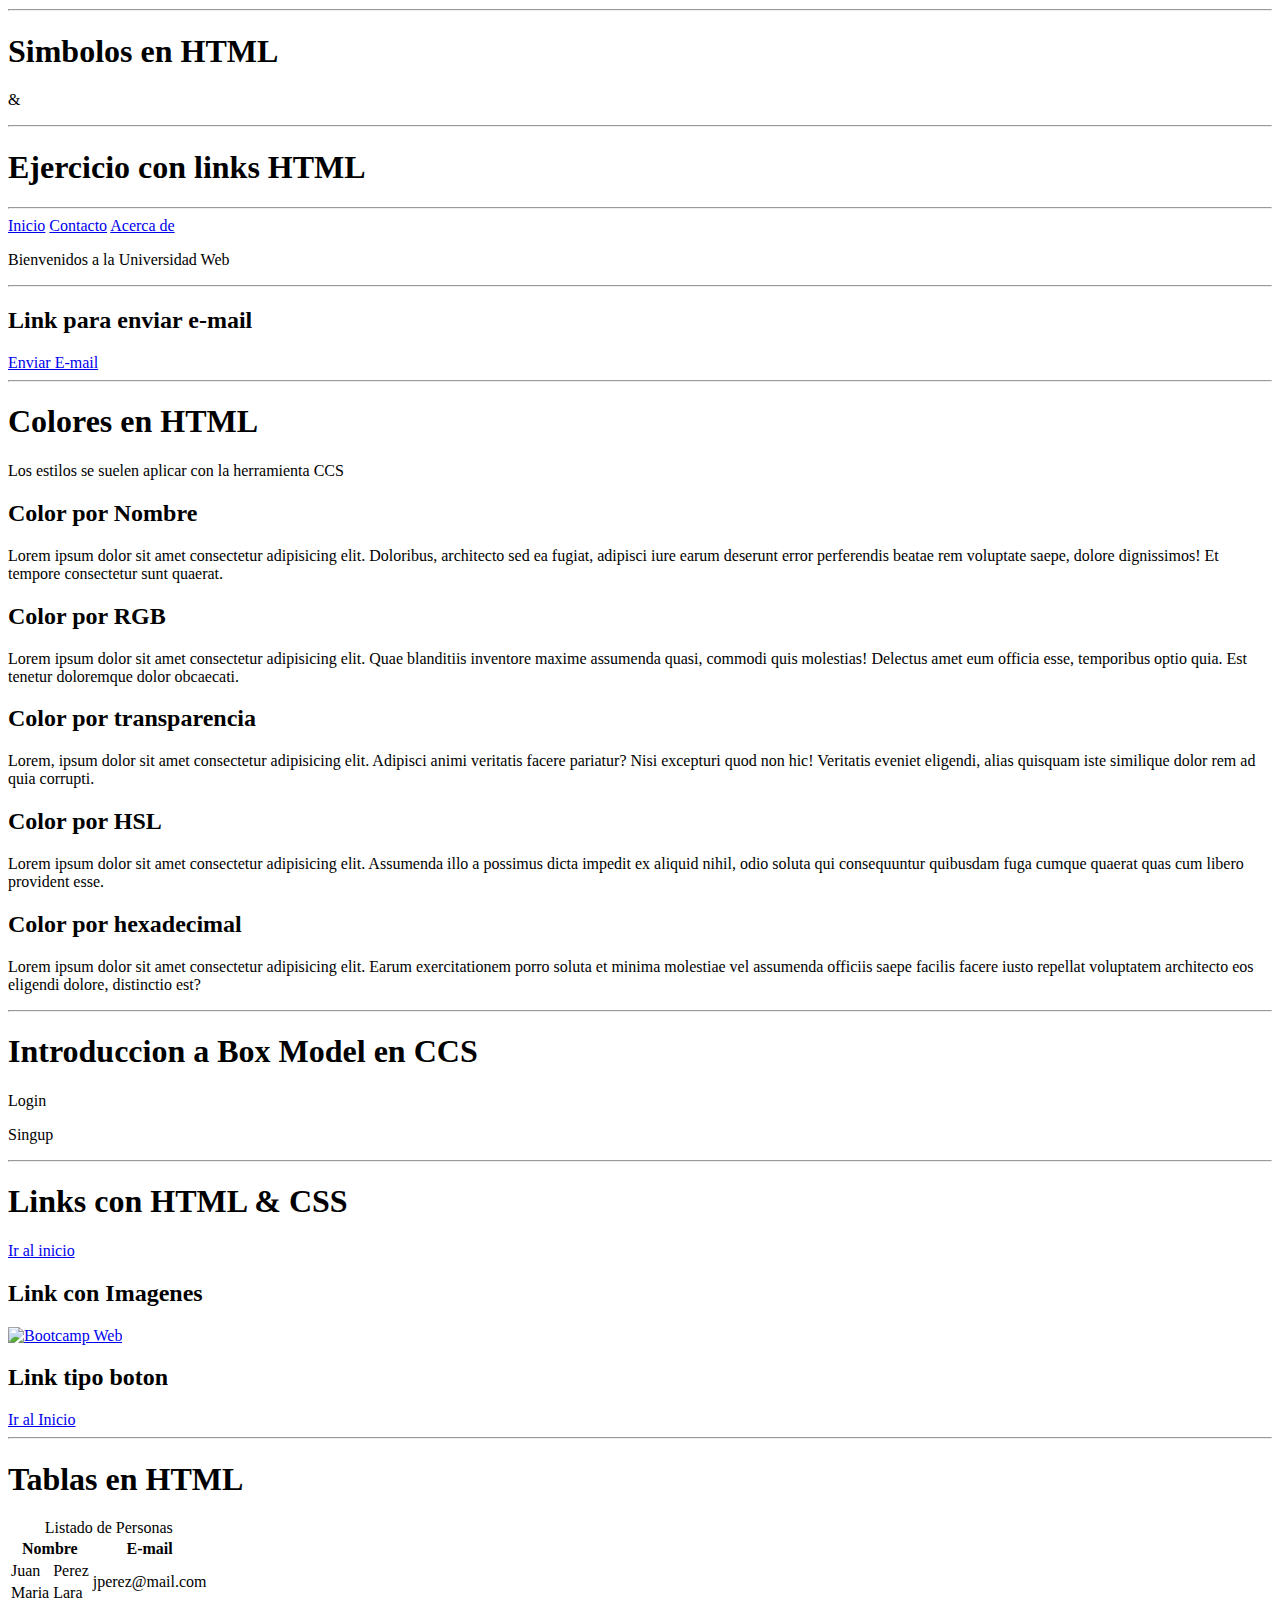
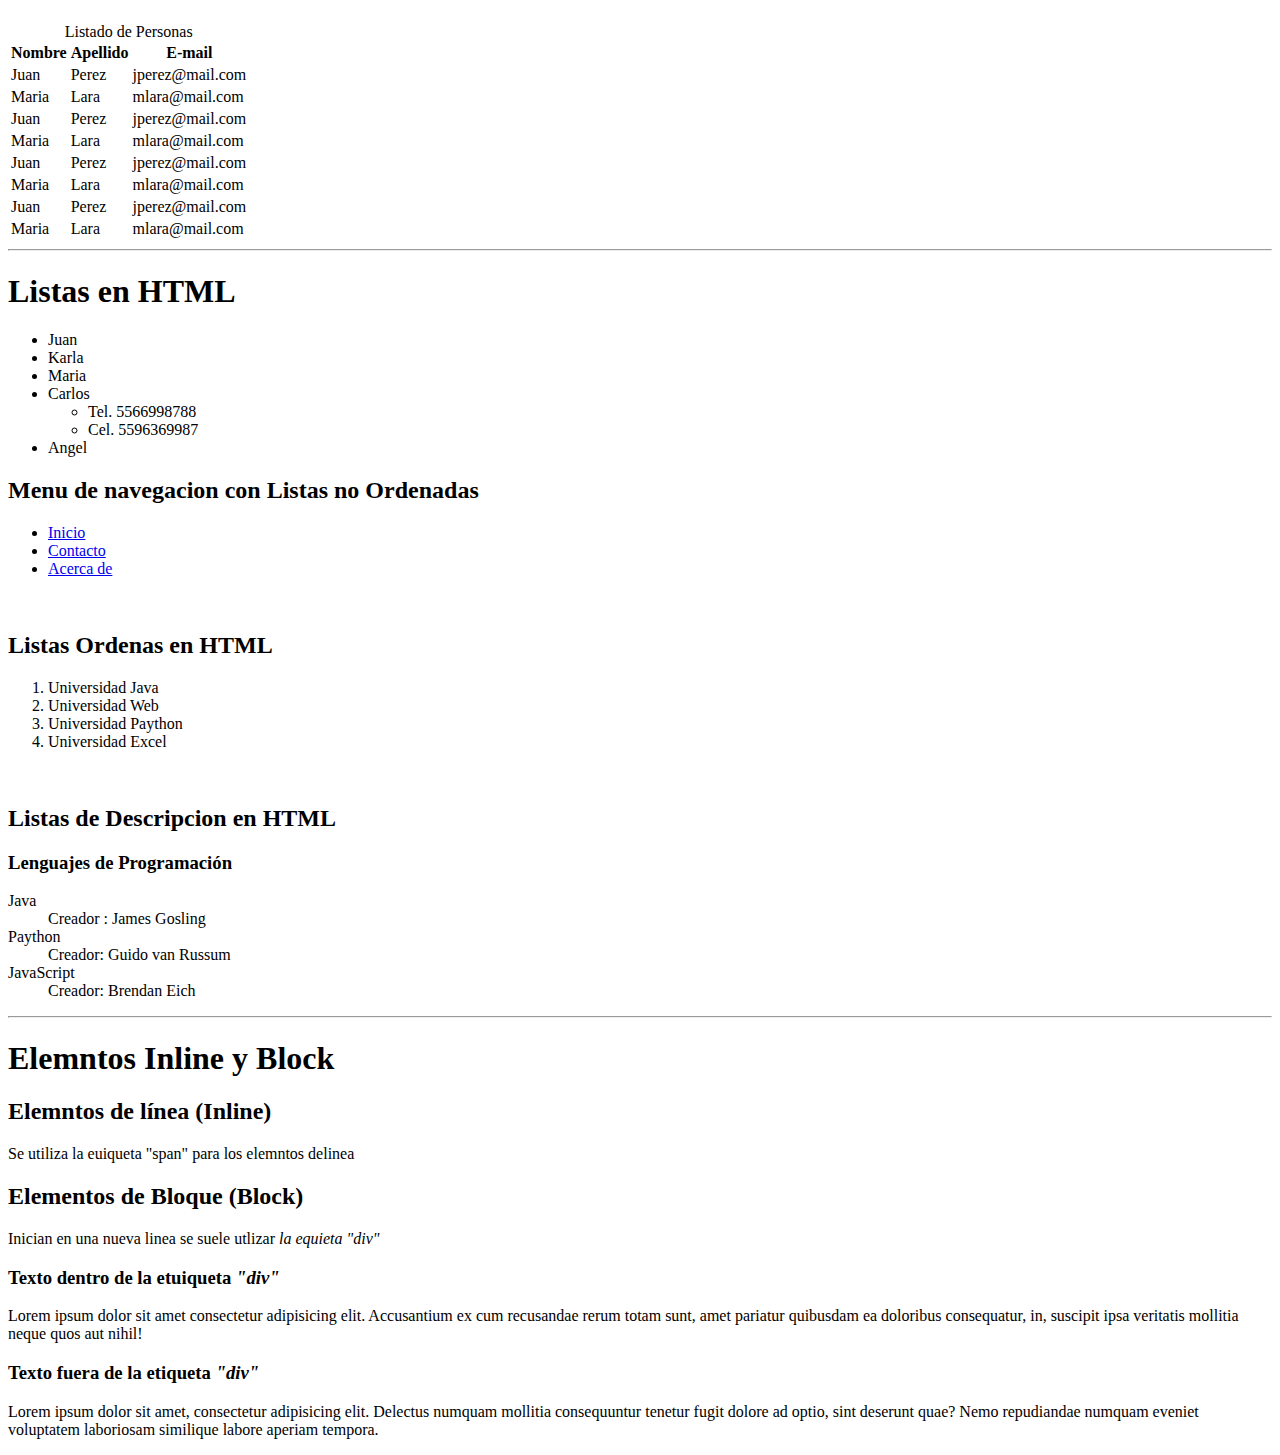
==== commit 401d6f89: "Se agregaron los apuntes de los elementos de bloque" ====
--- a/index.html
+++ b/index.html
@@ -350,10 +350,32 @@
     </dl>
 
     <hr />
-    
+
     <h1>Elemntos Inline y Block</h1>
 
     <h2>Elemntos de línea (Inline)</h2>
-    <p>Se utiliza la euiqueta <span class="span-text">"span"</span> para los elemntos delinea</p>
+    <p>
+      Se utiliza la euiqueta <span class="span-text">"span"</span> para los
+      elemntos delinea
+    </p>
+    <h2>Elementos de Bloque (Block)</h2>
+    <p>
+      Inician en una nueva linea se suele utlizar <em> la equieta "div"</em>
+    </p>
+    <div>
+      <h3>Texto dentro de la etuiqueta <em>"div"</em></h3>
+      <p>
+        Lorem ipsum dolor sit amet consectetur adipisicing elit. Accusantium ex
+        cum recusandae rerum totam sunt, amet pariatur quibusdam ea doloribus
+        consequatur, in, suscipit ipsa veritatis mollitia neque quos aut nihil!
+      </p>
+    </div>
+    <h3>Texto fuera de la etiqueta <em>"div"</em></h3>
+    <p>
+      Lorem ipsum dolor sit amet, consectetur adipisicing elit. Delectus numquam
+      mollitia consequuntur tenetur fugit dolore ad optio, sint deserunt quae?
+      Nemo repudiandae numquam eveniet voluptatem laboriosam similique labore
+      aperiam tempora.
+    </p>
   </body>
 </html>
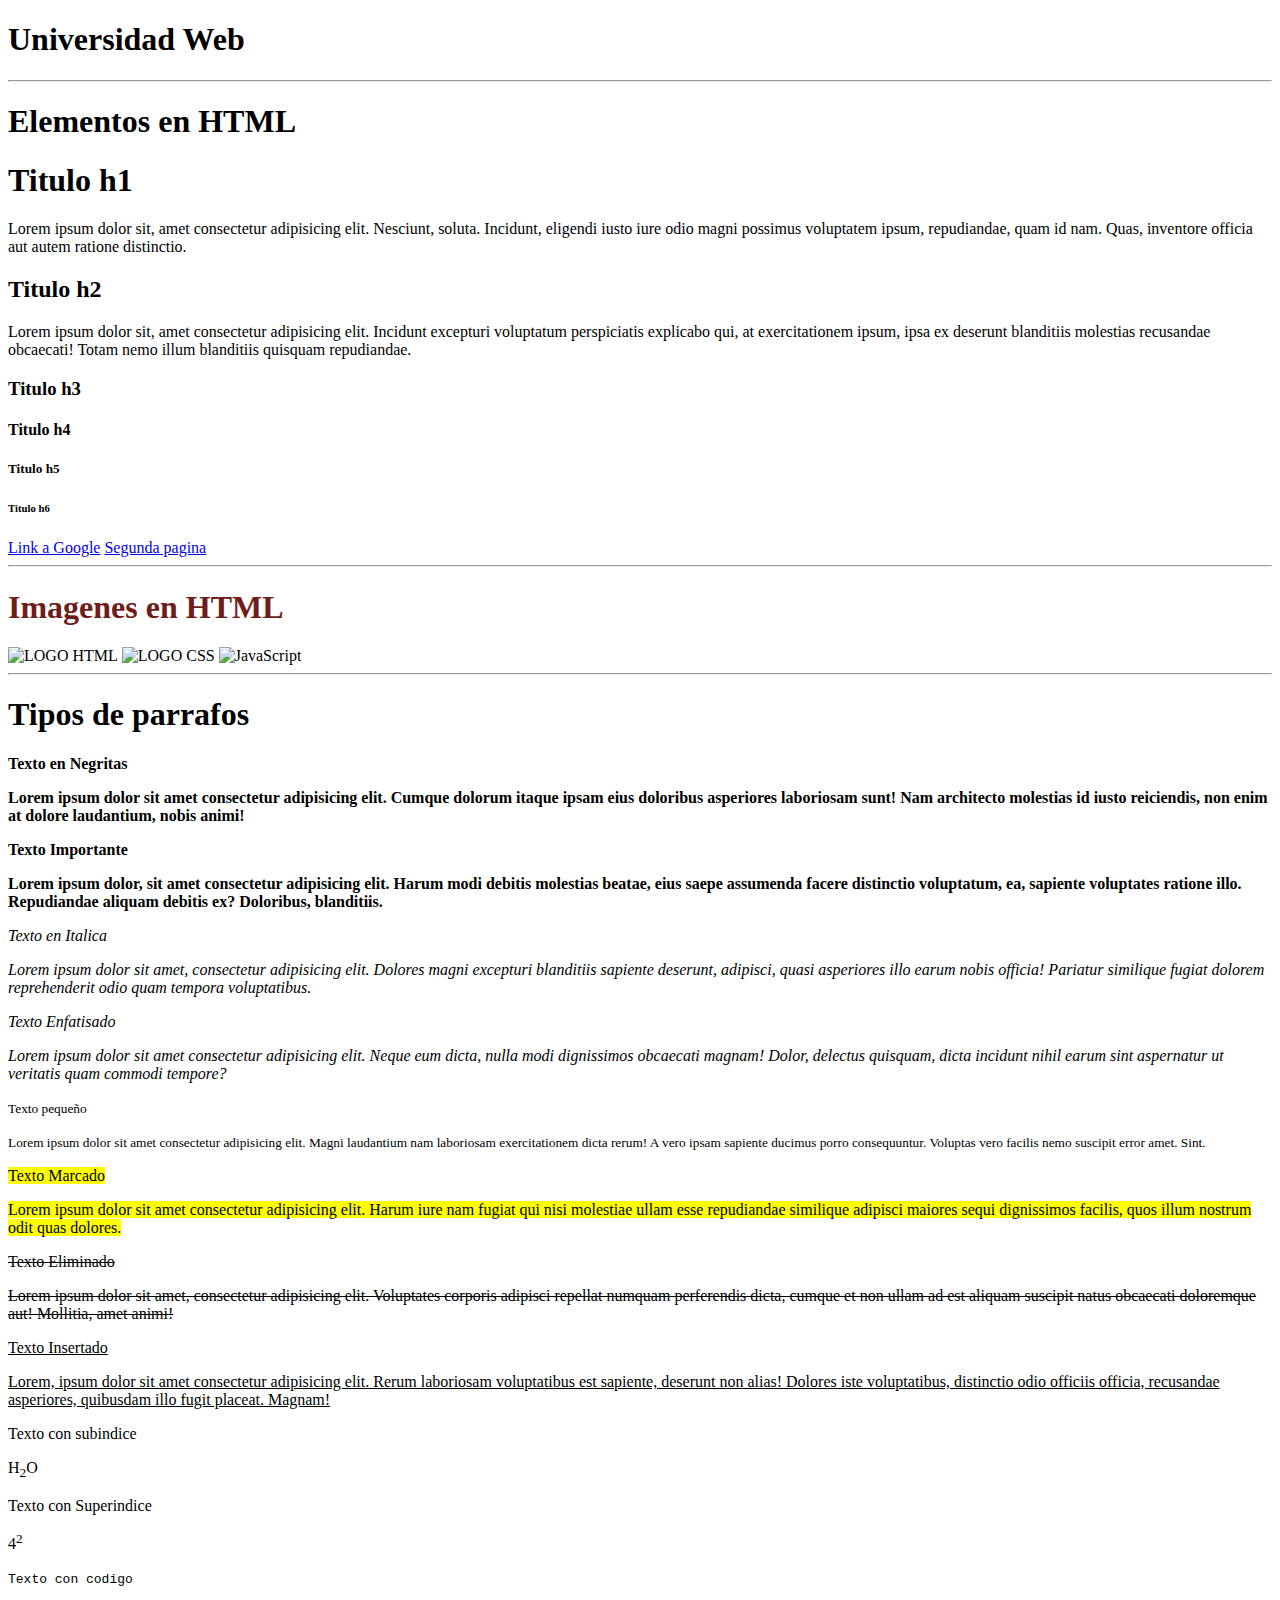
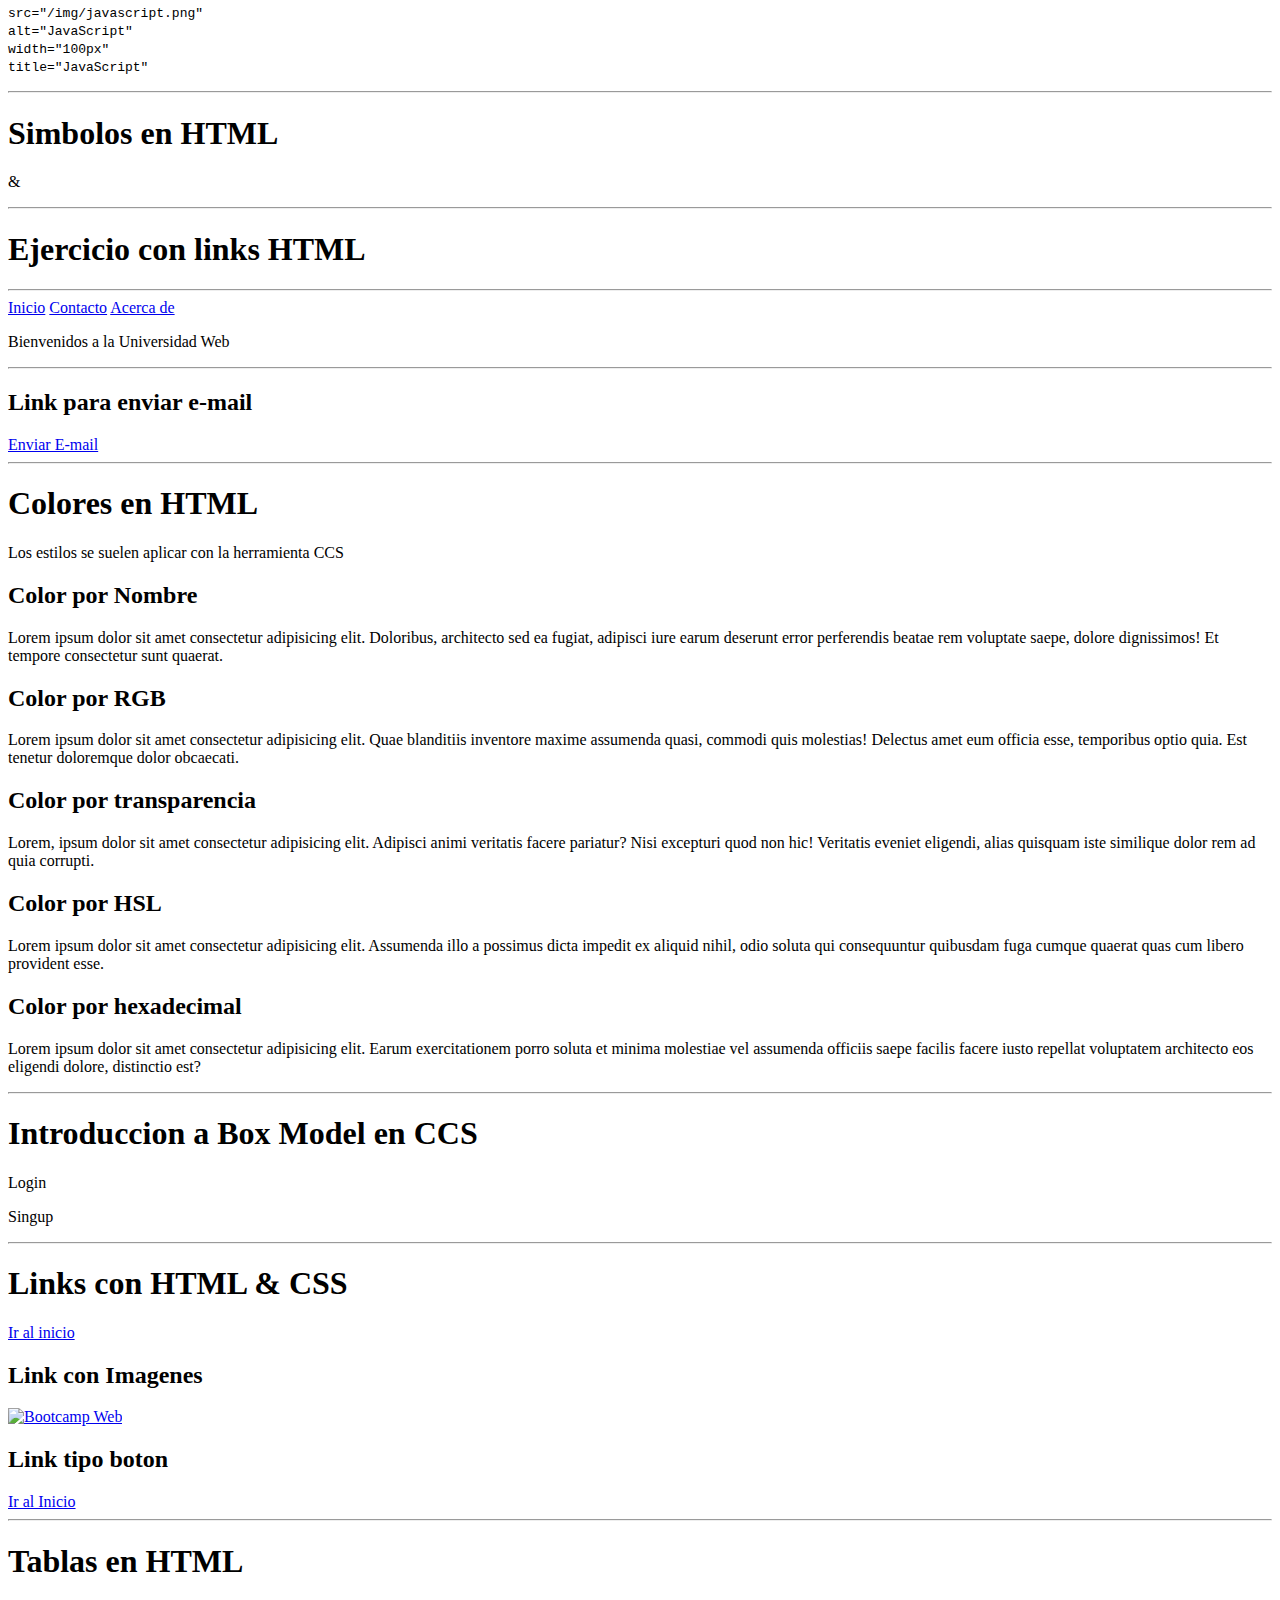
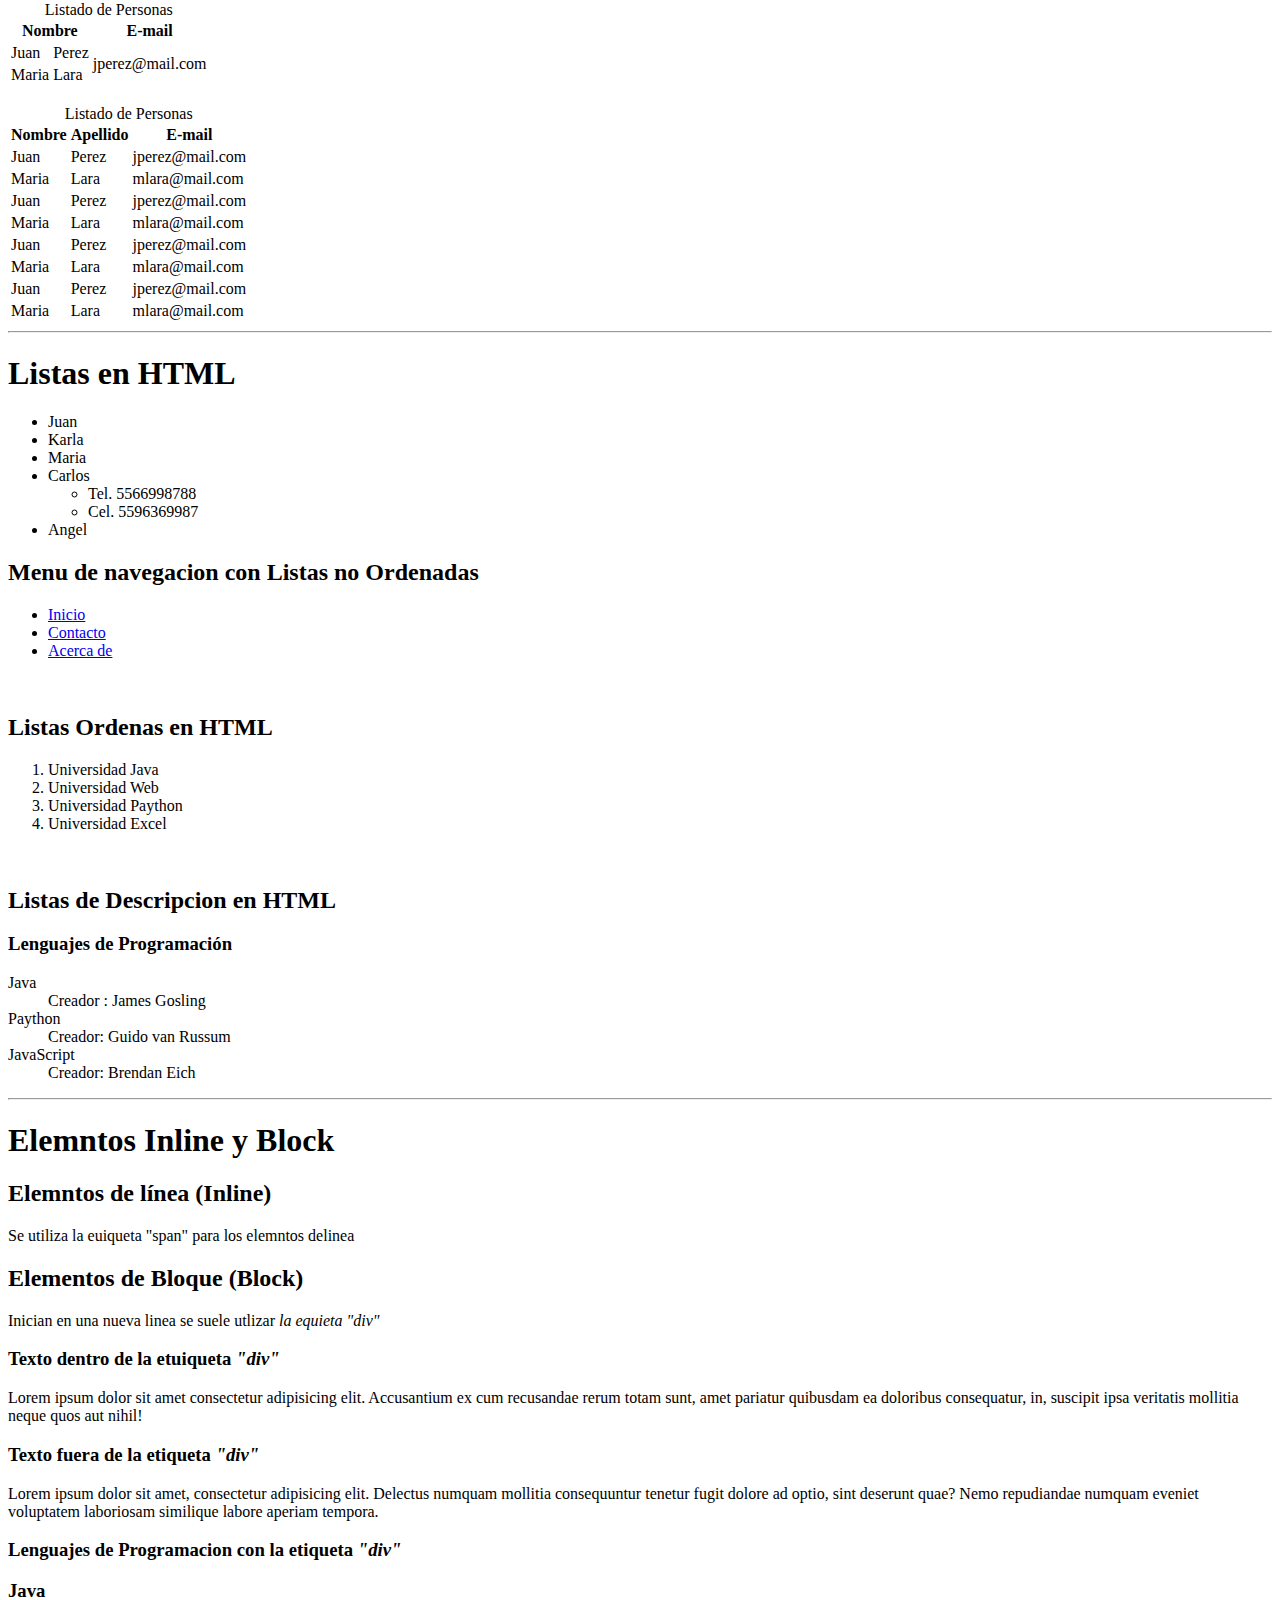
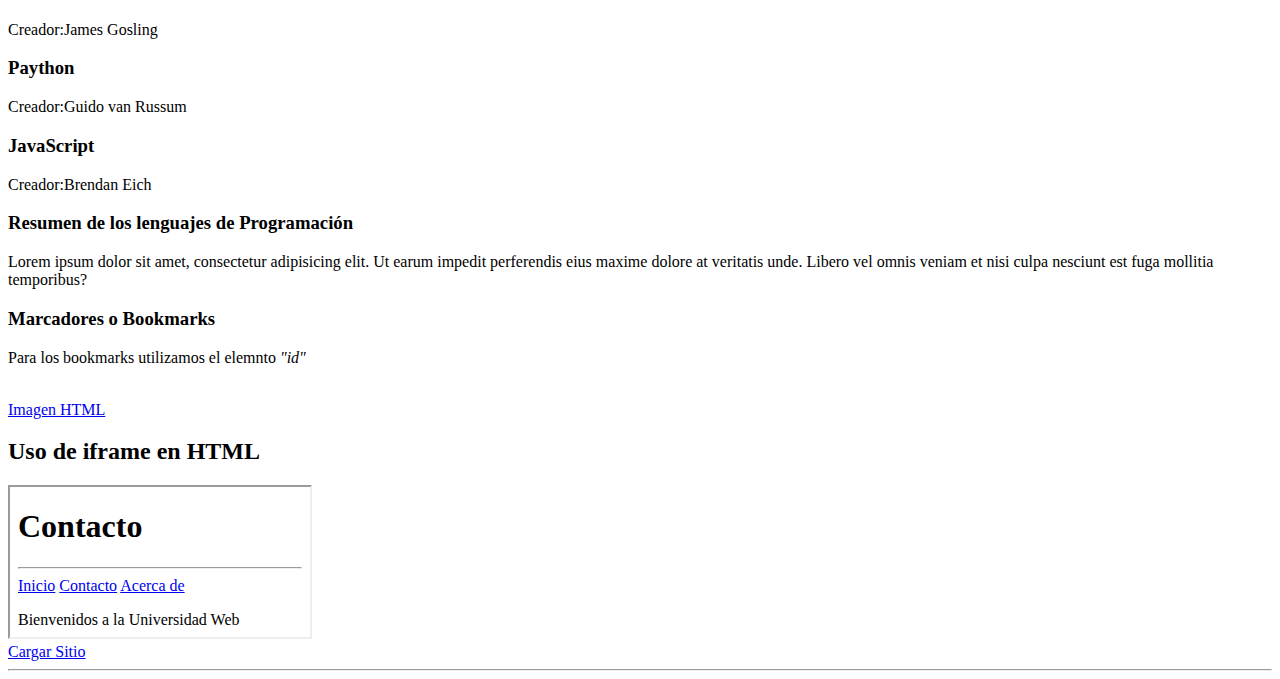
==== commit e0131445: "se agregaron los apunets de la section08" ====
--- a/index.html
+++ b/index.html
@@ -4,7 +4,7 @@
     <meta charset="UTF-8" />
     <meta http-equiv="X-UA-Compatible" content="IE=edge" />
     <meta name="viewport" content="width=device-width, initial-scale=1.0" />
-    <title>Document</title>
+    <title>Web Bootcamp</title>
     <link rel="stylesheet" href="/css/styles.css" />
     <link rel="preconnect" href="https://fonts.googleapis.com" />
     <link rel="preconnect" href="https://fonts.gstatic.com" crossorigin />
@@ -16,6 +16,10 @@
   </head>
 
   <body>
+    <h1 id="titulo-principal">Universidad Web</h1>
+
+    <hr />
+
     <!--Si queremos un color de fondo dentro del HTML podemos usar 
         style="background-color: #F0EBD8;-->
     <h1>Elementos en HTML</h1>
@@ -47,7 +51,13 @@
     <hr />
 
     <h1 style="color: #6f1d1b">Imagenes en HTML</h1>
-    <img src="/img/html.png" alt="LOGO HTML" width="100px" title="HTML" />
+    <img
+      id="img-html"
+      src="/img/html.png"
+      alt="LOGO HTML"
+      width="100px"
+      title="HTML"
+    />
     <img src="/img/css.png" alt="LOGO CSS" width="100px" title="CSS" />
     <img
       src="/img/javascript.png"
@@ -74,8 +84,8 @@
         >Lorem ipsum dolor, sit amet consectetur adipisicing elit. Harum modi
         debitis molestias beatae, eius saepe assumenda facere distinctio
         voluptatum, ea, sapiente voluptates ratione illo. Repudiandae aliquam
-        debitis ex? Doloribus, blanditiis.</strong
-      >
+        debitis ex? Doloribus, blanditiis.
+      </strong>
     </p>
     <p><i>Texto en Italica</i></p>
     <p>
@@ -163,8 +173,8 @@
     <h2>Link para enviar e-mail</h2>
     <a
       href="mailto:albertozavaleta7600@gmail.com?subject=Contacto&body=prueba-email"
-      >Enviar E-mail</a
-    >
+      >Enviar E-mail
+    </a>
 
     <hr />
 
@@ -362,7 +372,7 @@
     <p>
       Inician en una nueva linea se suele utlizar <em> la equieta "div"</em>
     </p>
-    <div>
+    <div class="tarjeta">
       <h3>Texto dentro de la etuiqueta <em>"div"</em></h3>
       <p>
         Lorem ipsum dolor sit amet consectetur adipisicing elit. Accusantium ex
@@ -377,5 +387,47 @@
       Nemo repudiandae numquam eveniet voluptatem laboriosam similique labore
       aperiam tempora.
     </p>
+
+    <h3>Lenguajes de Programacion con la etiqueta <em>"div"</em></h3>
+
+    <div class="tarjeta">
+      <h3>Java</h3>
+      <p><span class="creador">Creador:</span>James Gosling</p>
+    </div>
+
+    <div class="tarjeta">
+      <h3>Paython</h3>
+      <p><span class="creador">Creador:</span>Guido van Russum</p>
+    </div>
+
+    <div class="tarjeta">
+      <h3>JavaScript</h3>
+      <p><span class="creador">Creador:</span>Brendan Eich</p>
+    </div>
+
+    <div>
+      <h3>Resumen de los lenguajes de Programación</h3>
+      <p>
+        Lorem ipsum dolor sit amet, consectetur adipisicing elit. Ut earum
+        impedit perferendis eius maxime dolore at veritatis unde. Libero vel
+        omnis veniam et nisi culpa nesciunt est fuga mollitia temporibus?
+      </p>
+    </div>
+
+    <div class="tarjeta">
+      <h3>Marcadores o Bookmarks</h3>
+      <p>Para los bookmarks utilizamos el elemnto <em>"id"</em></p>
+      <br />
+      <a href="#img-html">Imagen HTML</a>
+    </div>
+
+    <div>
+      <h2>Uso de iframe en HTML</h2>
+      <iframe class="marco" src="/contacto.html" name="marco1"></iframe>
+    </div>
+    <div class="tarjeta">
+      <a href="https://google.com" target="marco1">Cargar Sitio</a>
+    </div>
+    <hr />
   </body>
 </html>
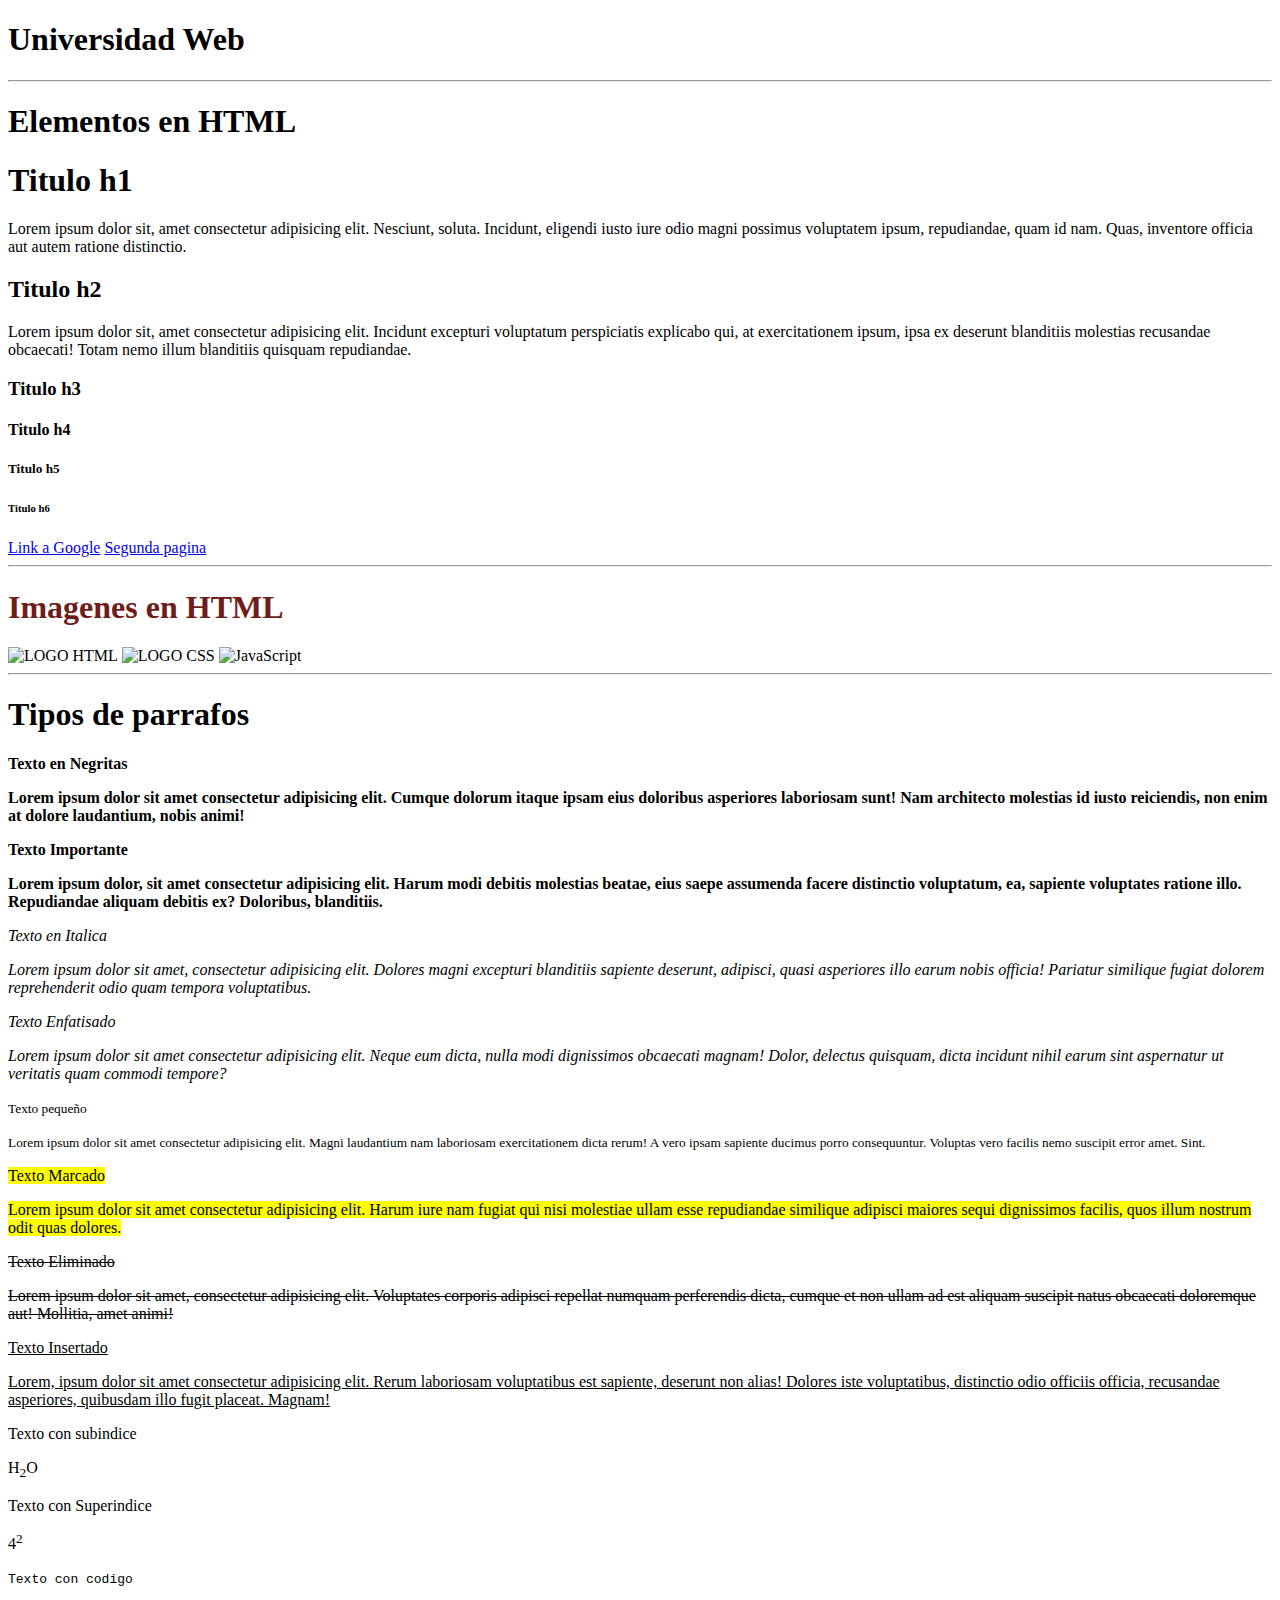
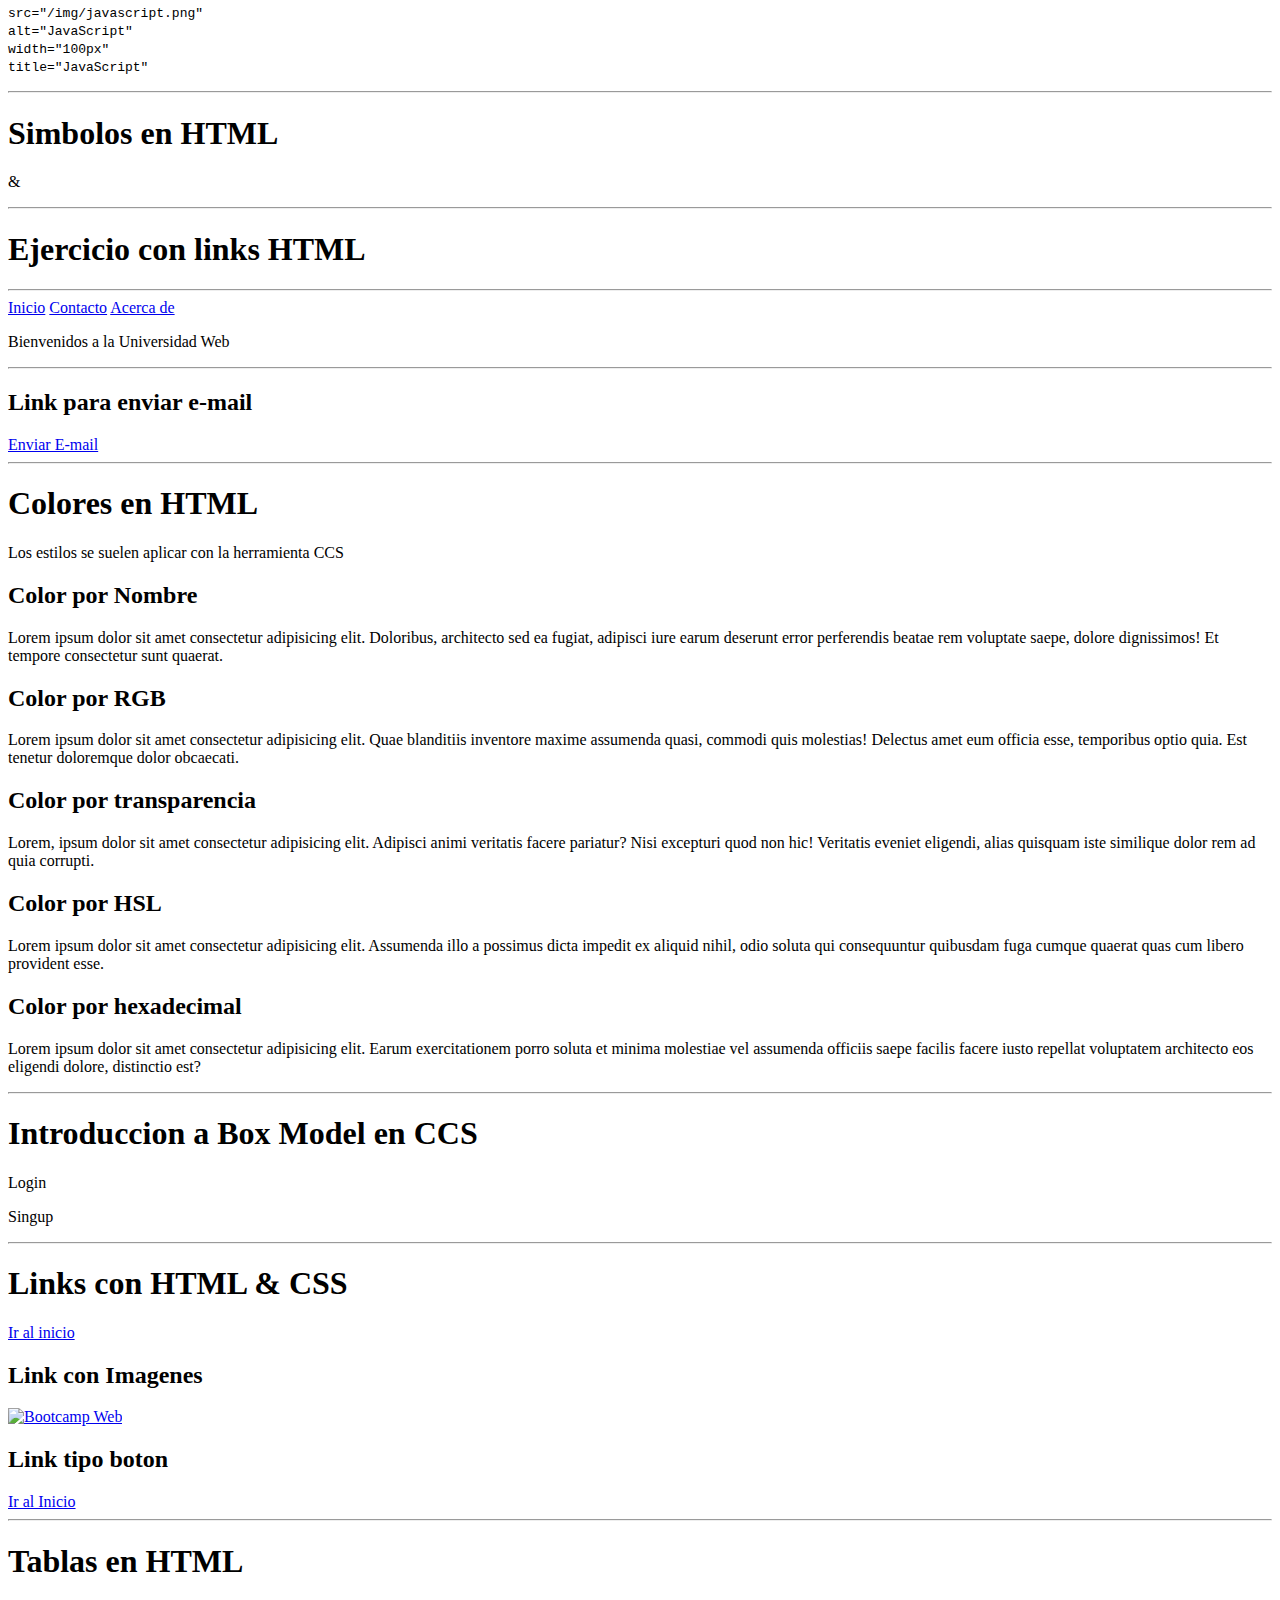
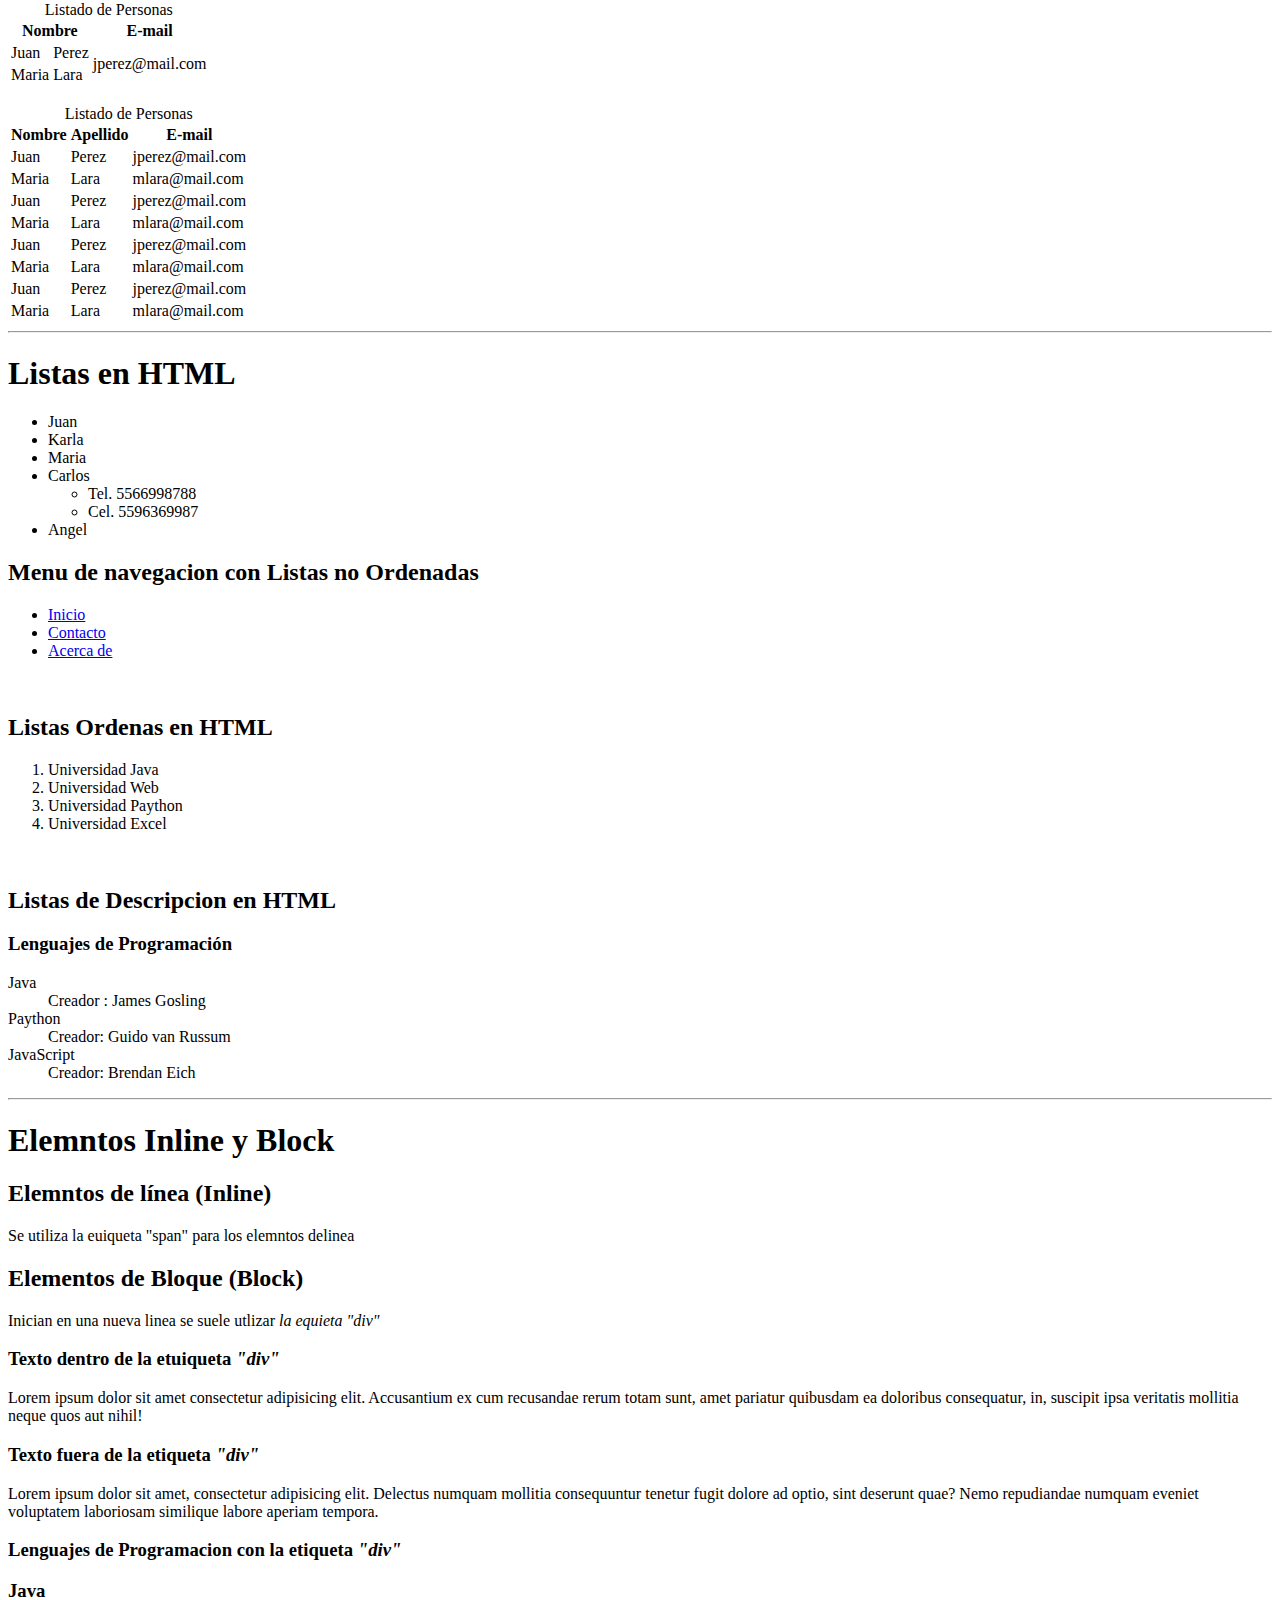
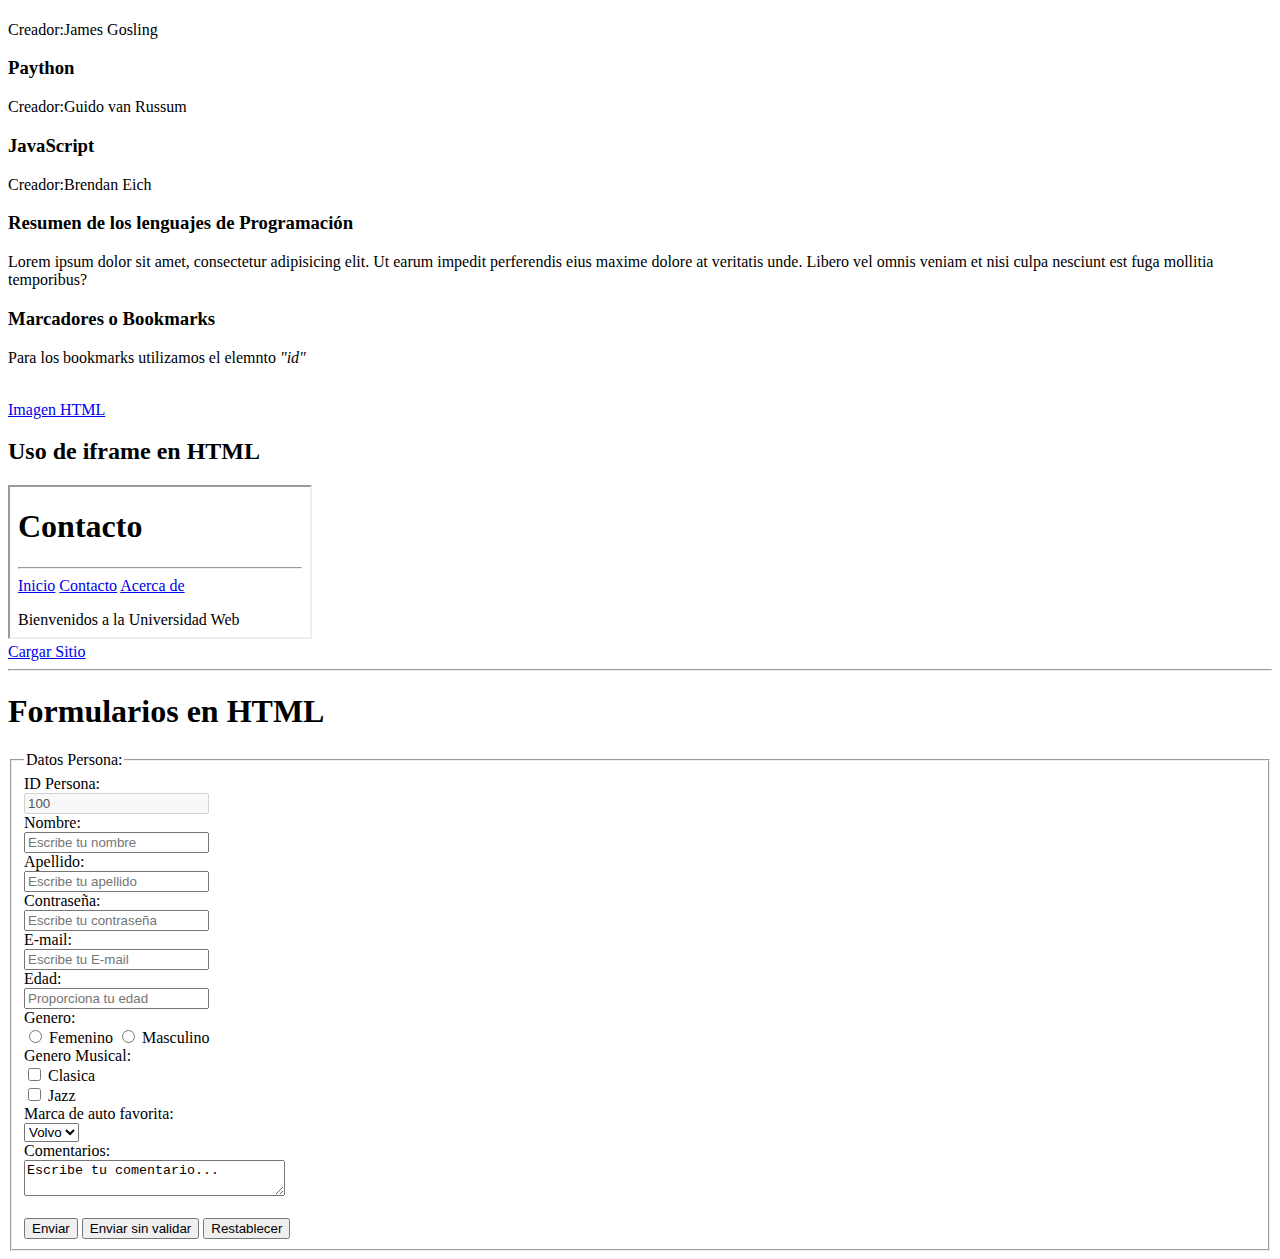
==== commit 0c89b574: "Se agregaron los apuntes de la section09" ====
--- a/index.html
+++ b/index.html
@@ -429,5 +429,108 @@
       <a href="https://google.com" target="marco1">Cargar Sitio</a>
     </div>
     <hr />
+
+    <h1>Formularios en HTML</h1>
+    <form method="POST" action="mi_servidor" autocomplete="off">
+      <fieldset>
+        <legend>Datos Persona:</legend>
+        <label for="idpersona">ID Persona:</label>
+        <br />
+        <input
+          type="idpersona"
+          name="idpersona"
+          id="idpersona"
+          readonly="true"
+          value="100"
+          disabled="true"
+        />
+        <br />
+        <input type="hidden" name="sistema" id="sistema" value="SAP" />
+        <label for="nombre">Nombre:</label>
+        <br />
+        <input
+          type="text"
+          name="nombre"
+          id="nombre"
+          placeholder="Escribe tu nombre"
+          required="true"
+        />
+        <br />
+        <label for="apellido">Apellido:</label>
+        <br />
+        <input
+          type="text"
+          name="apellido"
+          id="apellido"
+          placeholder="Escribe tu apellido"
+          required="true"
+        />
+        <br />
+        <label for="password">Contraseña:</label>
+        <br />
+
+        <input
+          type="password"
+          name="password"
+          id="password"
+          required="true"
+          placeholder="Escribe tu contraseña"
+        />
+        <br />
+        <label for="email">E-mail:</label>
+        <br />
+        <input
+          type="email"
+          name="email"
+          id="email"
+          placeholder="Escribe tu E-mail"
+        />
+        <br />
+        <label for="edad">Edad:</label>
+        <br />
+        <input
+          type="number"
+          name="edad"
+          id="edad"
+          placeholder="Proporciona tu edad"
+        />
+        <br />
+        <label>Genero:</label>
+        <br />
+        <input type="radio" name="genero" id="femenino" value="femenino" />
+        <label for="femenino">Femenino</label>
+        <input type="radio" name="genero" id="masculino" value="masculino" />
+        <label for="masculino">Masculino</label>
+        <br />
+        <label>Genero Musical:</label>
+        <br />
+        <input type="checkbox" name="musica" id="clasica" />
+        <label for="clasica">Clasica</label>
+        <br />
+        <input type="checkbox" name="musica" id="jazz" />
+        <label for="jazz">Jazz</label>
+        <br />
+        <label for="autos">Marca de auto favorita:</label>
+        <br />
+        <select name="autos" id="autos">
+          <option value="volvo">Volvo</option>
+          <option value="bmw">BMW</option>
+          <option value="audi">Audi</option>
+        </select>
+        <br />
+        <label for="comentario">Comentarios:</label>
+        <br />
+        <textarea name="comentario" id="comentario" rows="2" cols="30">Escribe tu comentario...</textarea>
+        <br />
+        <br />
+        <input type="submit" value="Enviar" />
+        <input
+          type="submit"
+          value="Enviar sin validar"
+          formnovalidate="formnovalidate"
+        />
+        <input type="reset" value="Restablecer" />
+      </fieldset>
+    </form>
   </body>
 </html>
